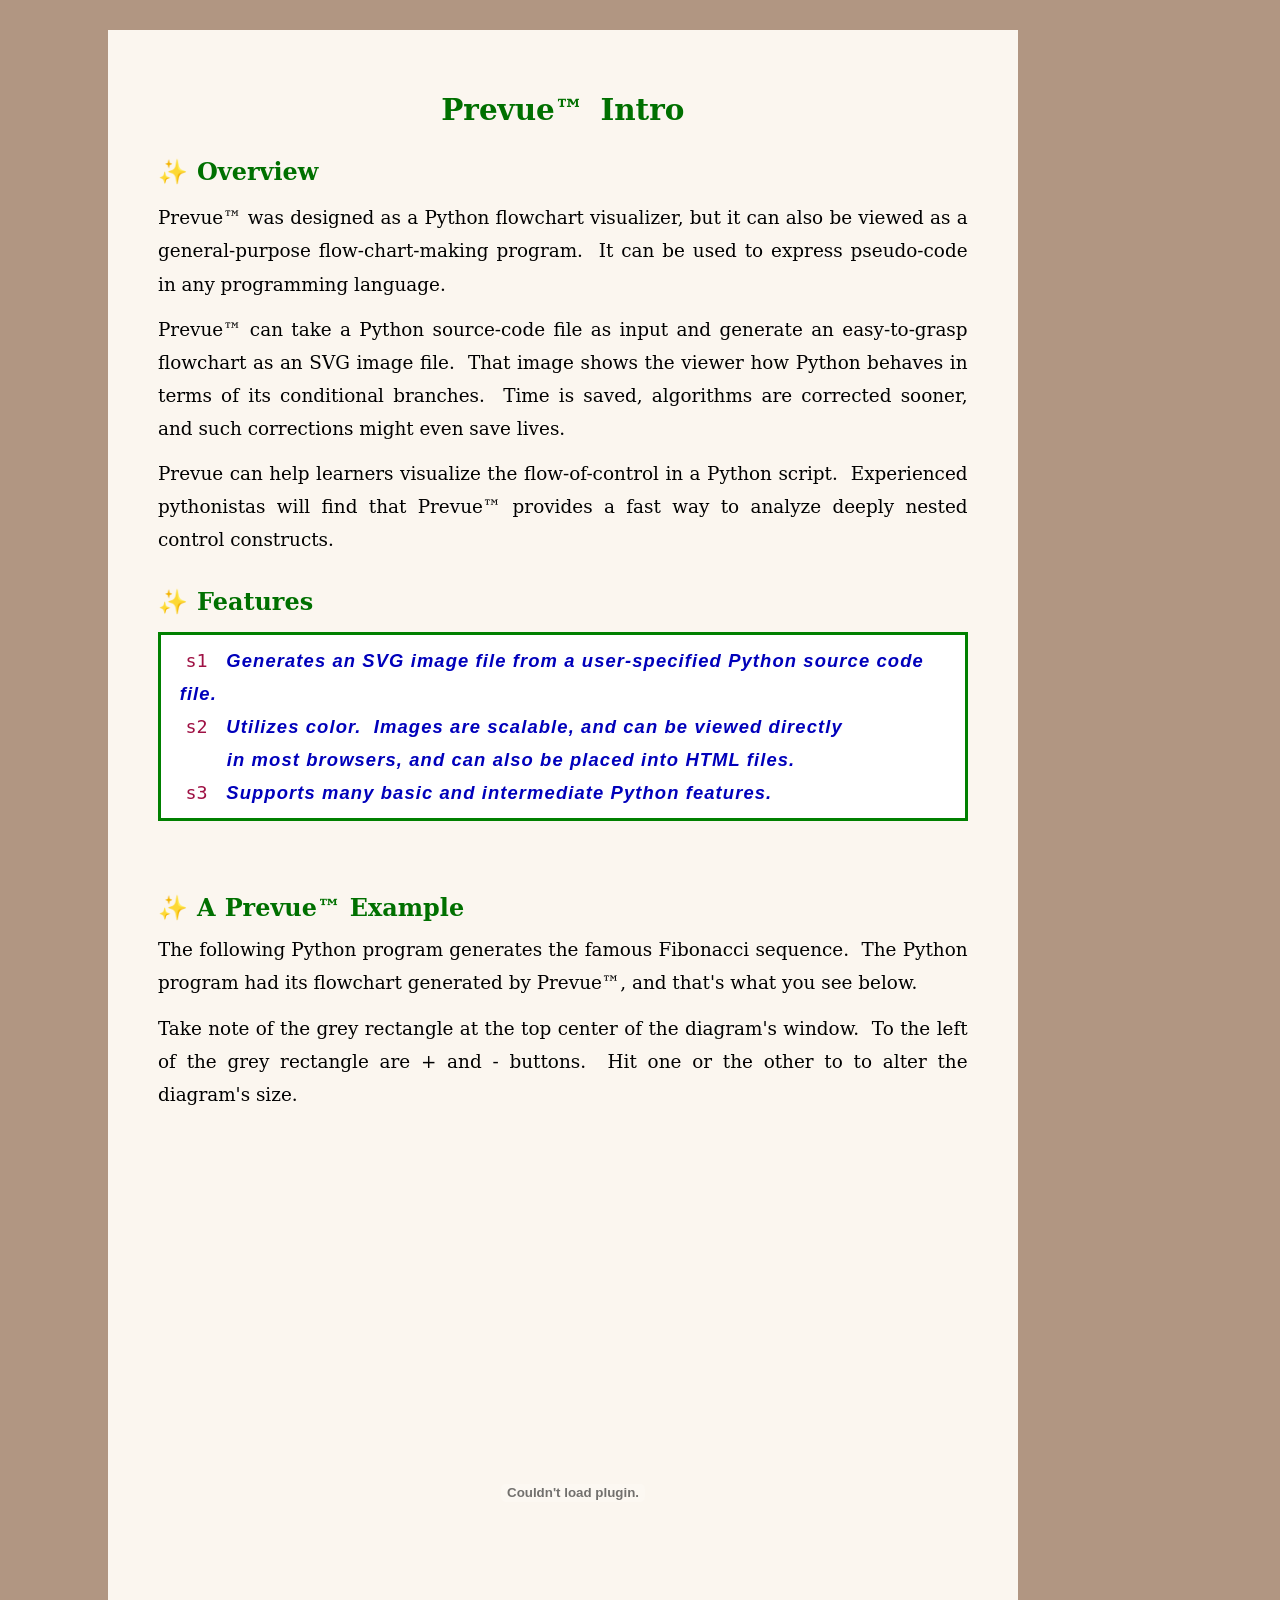
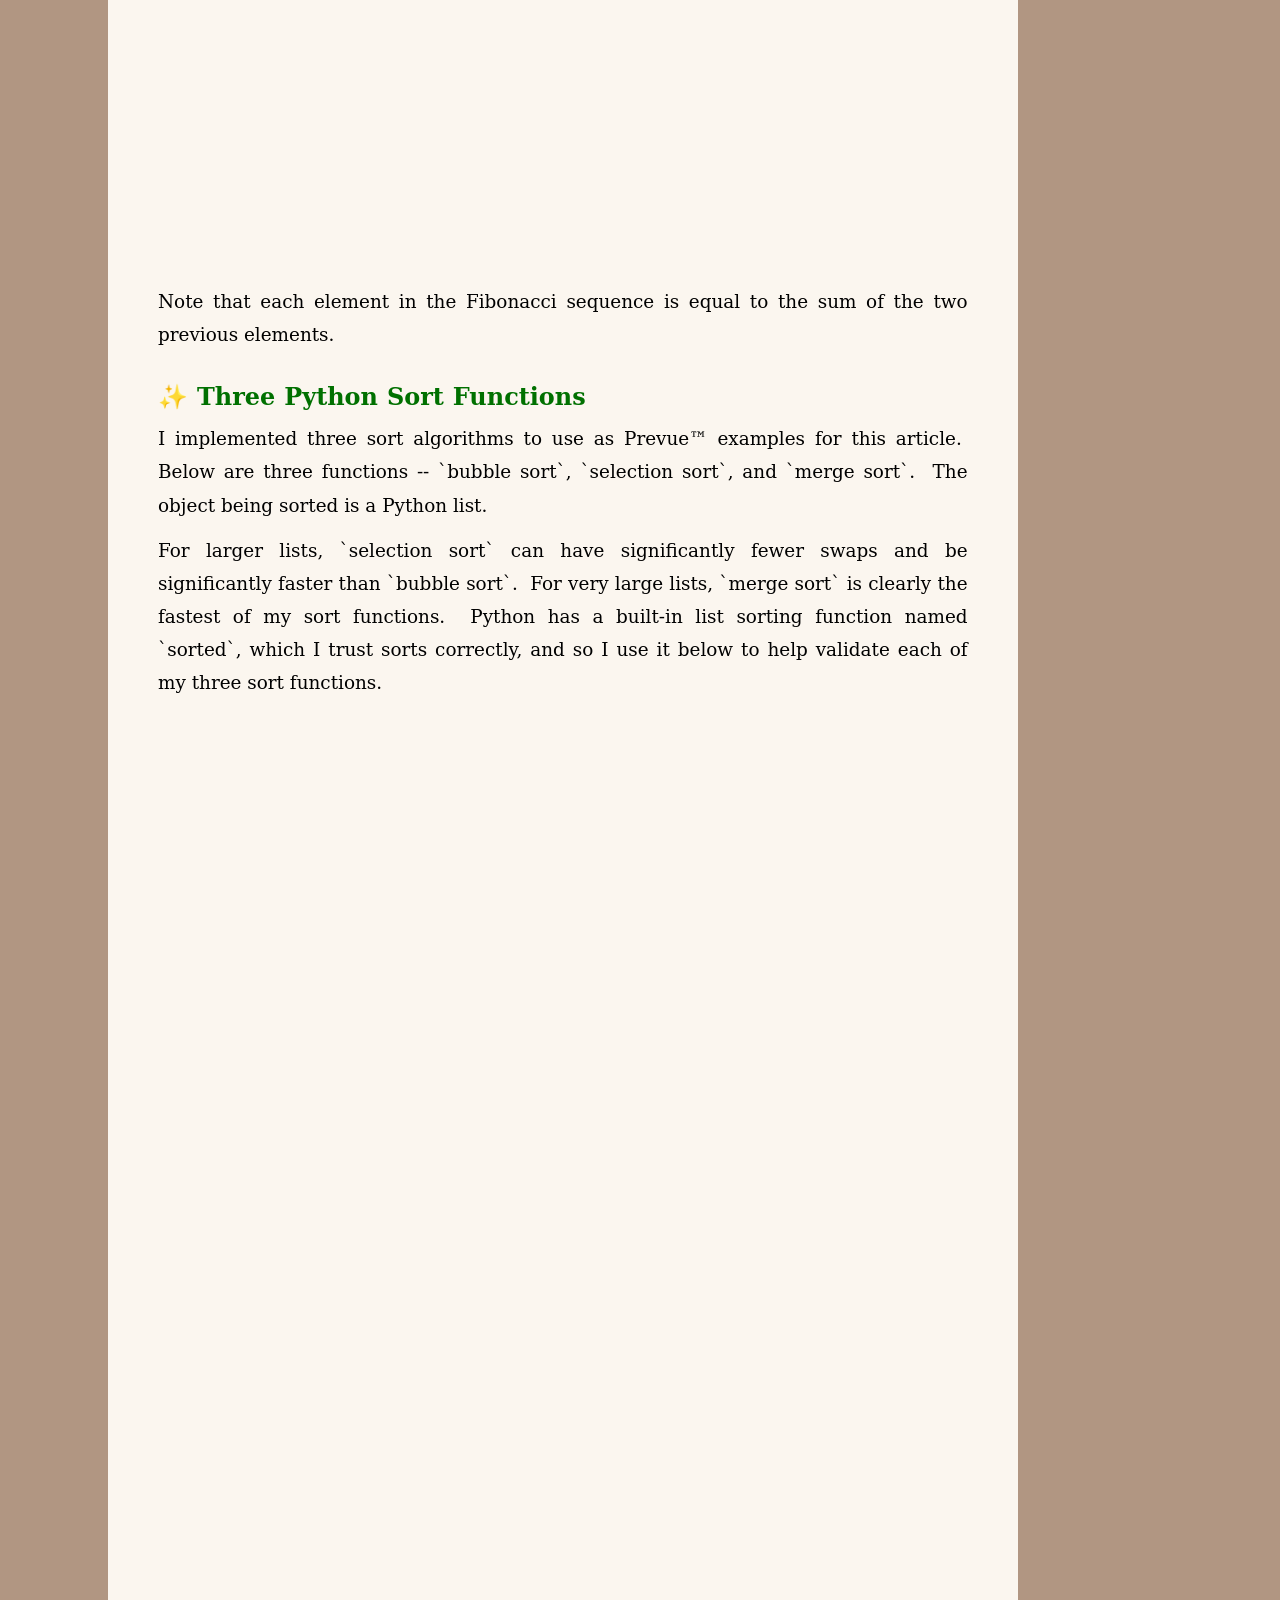
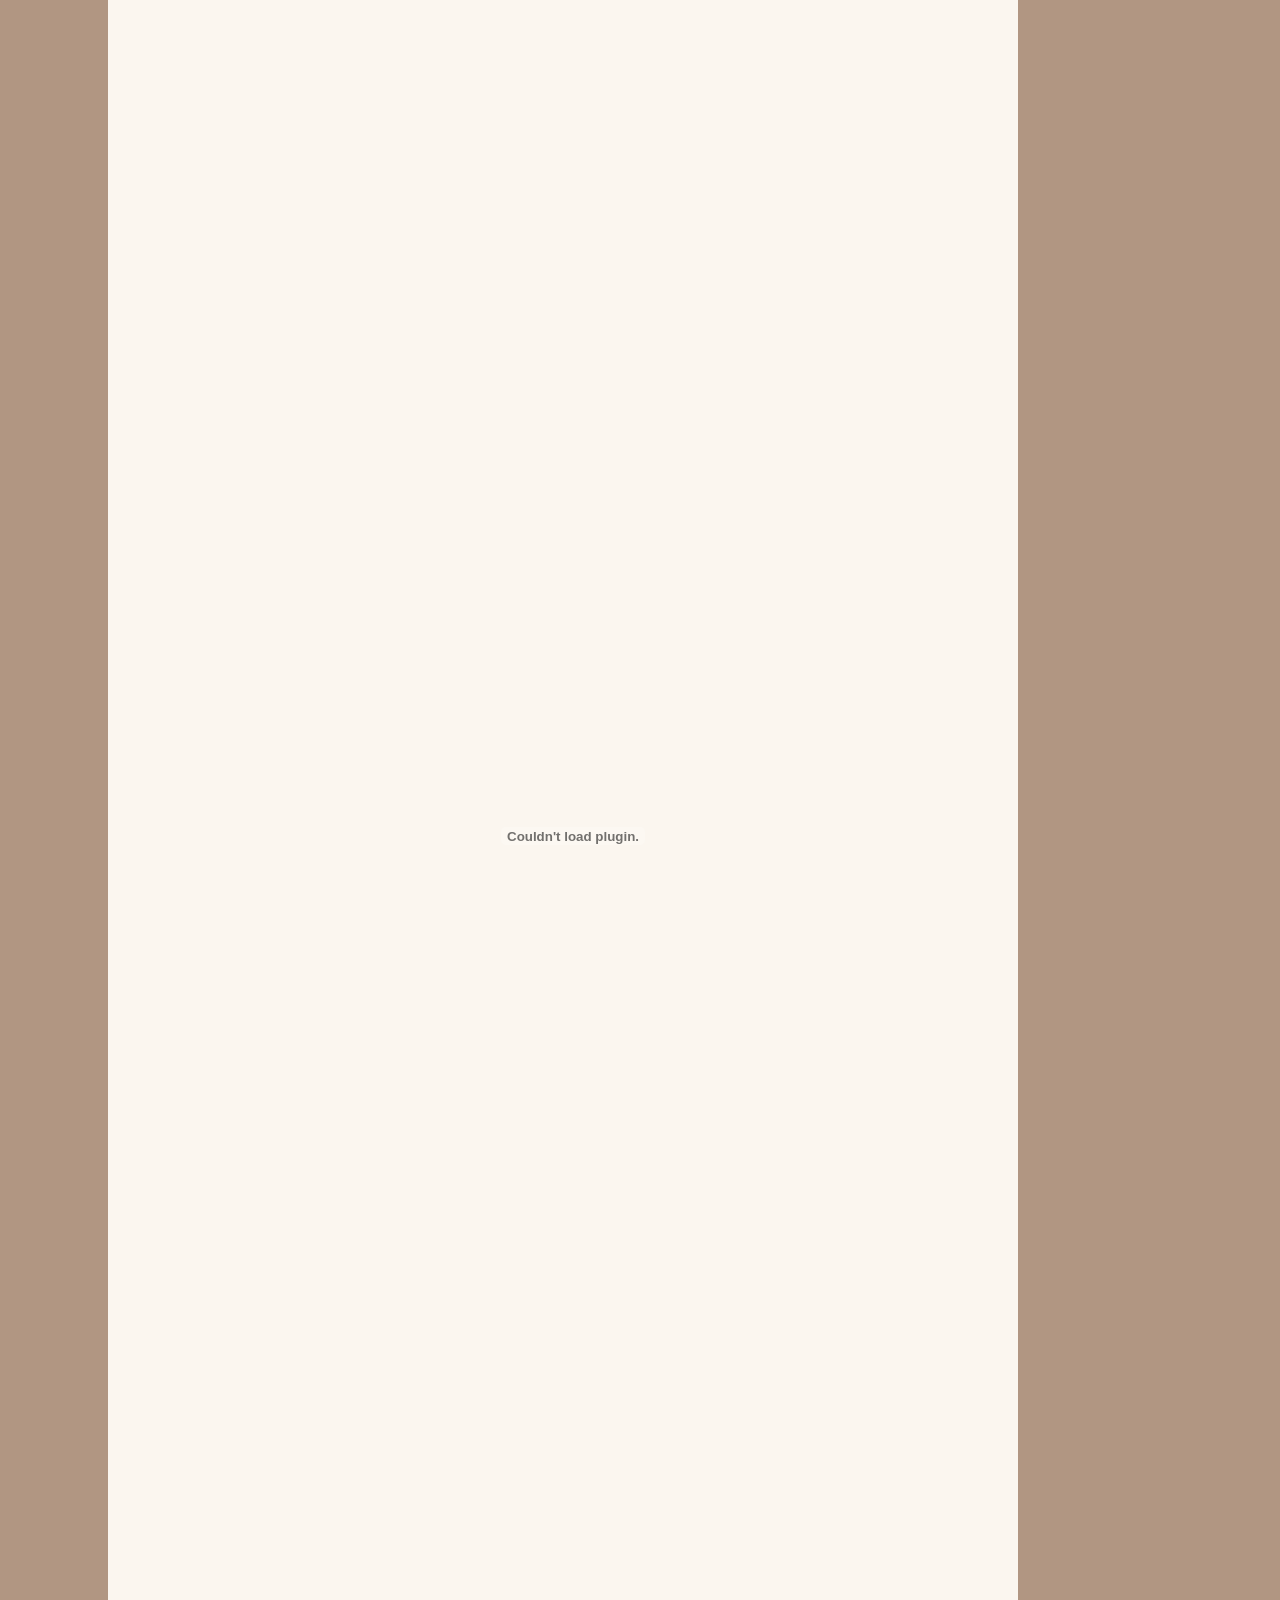
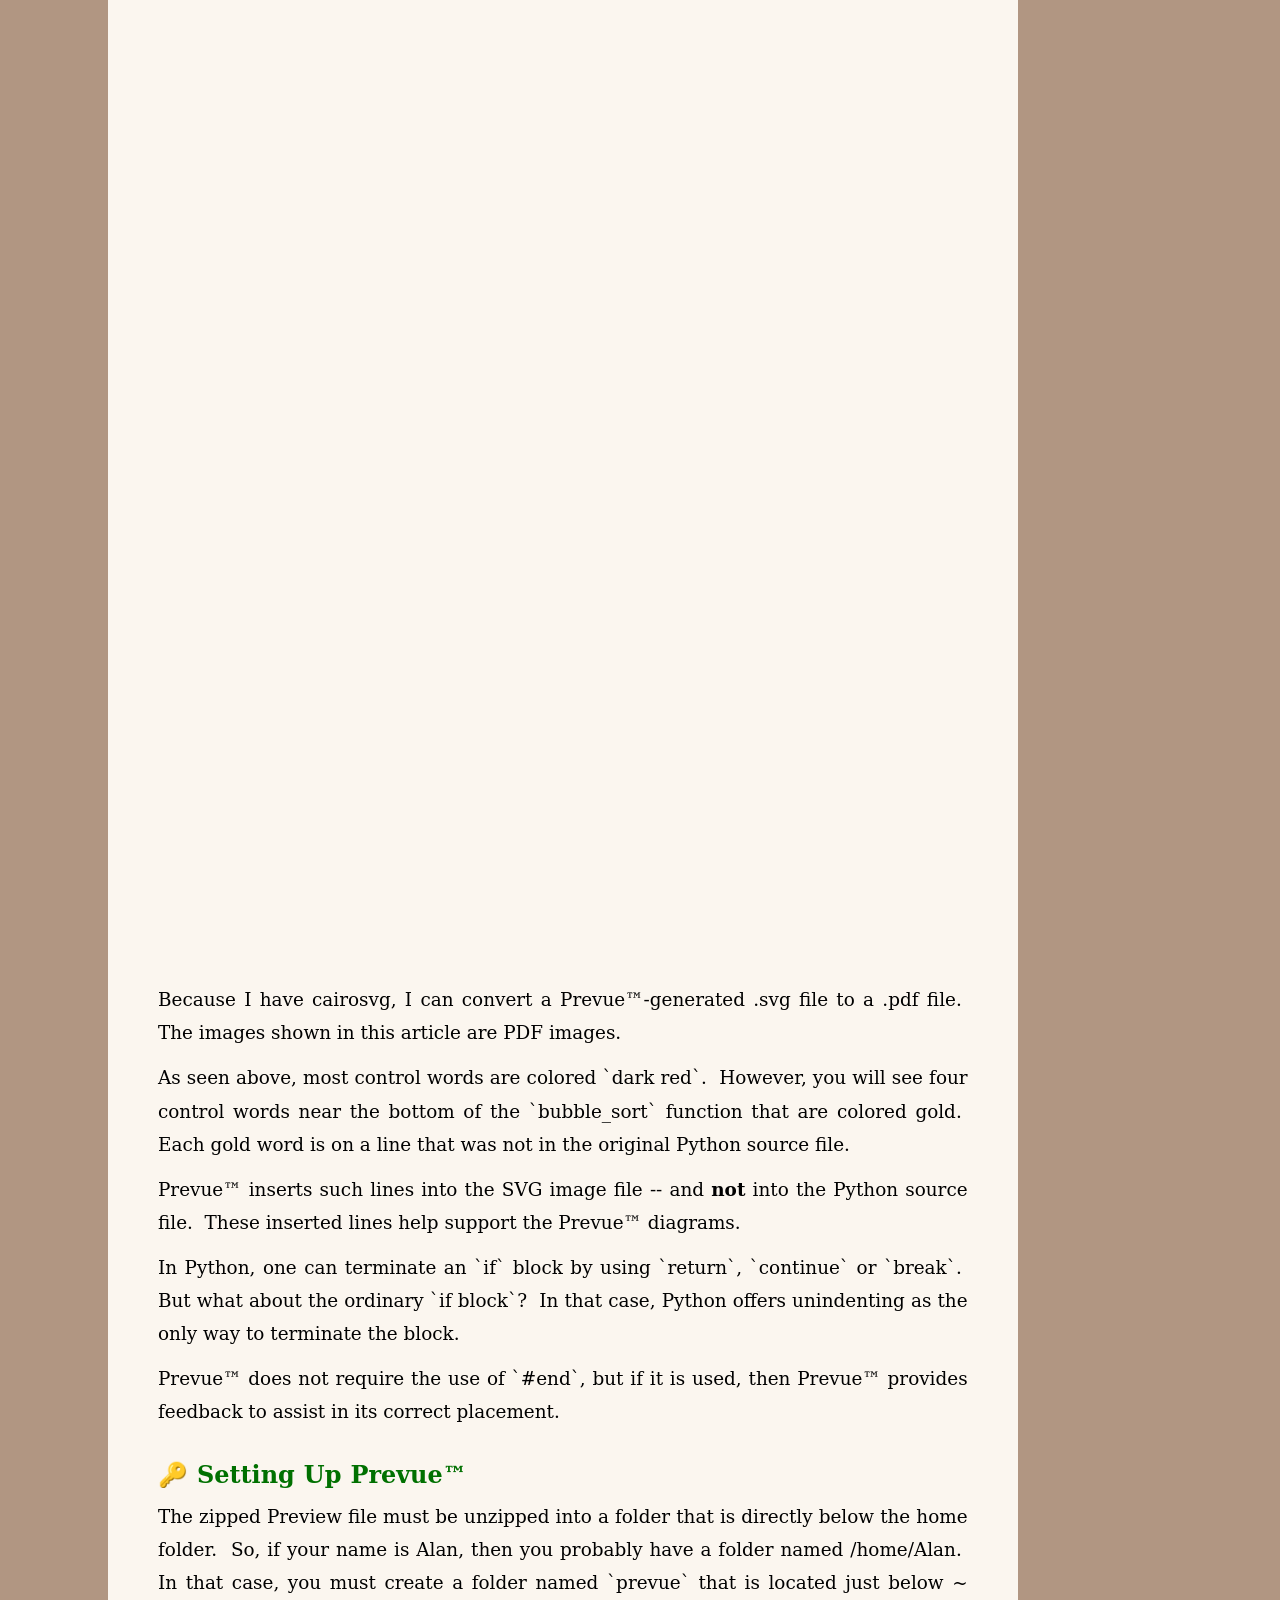
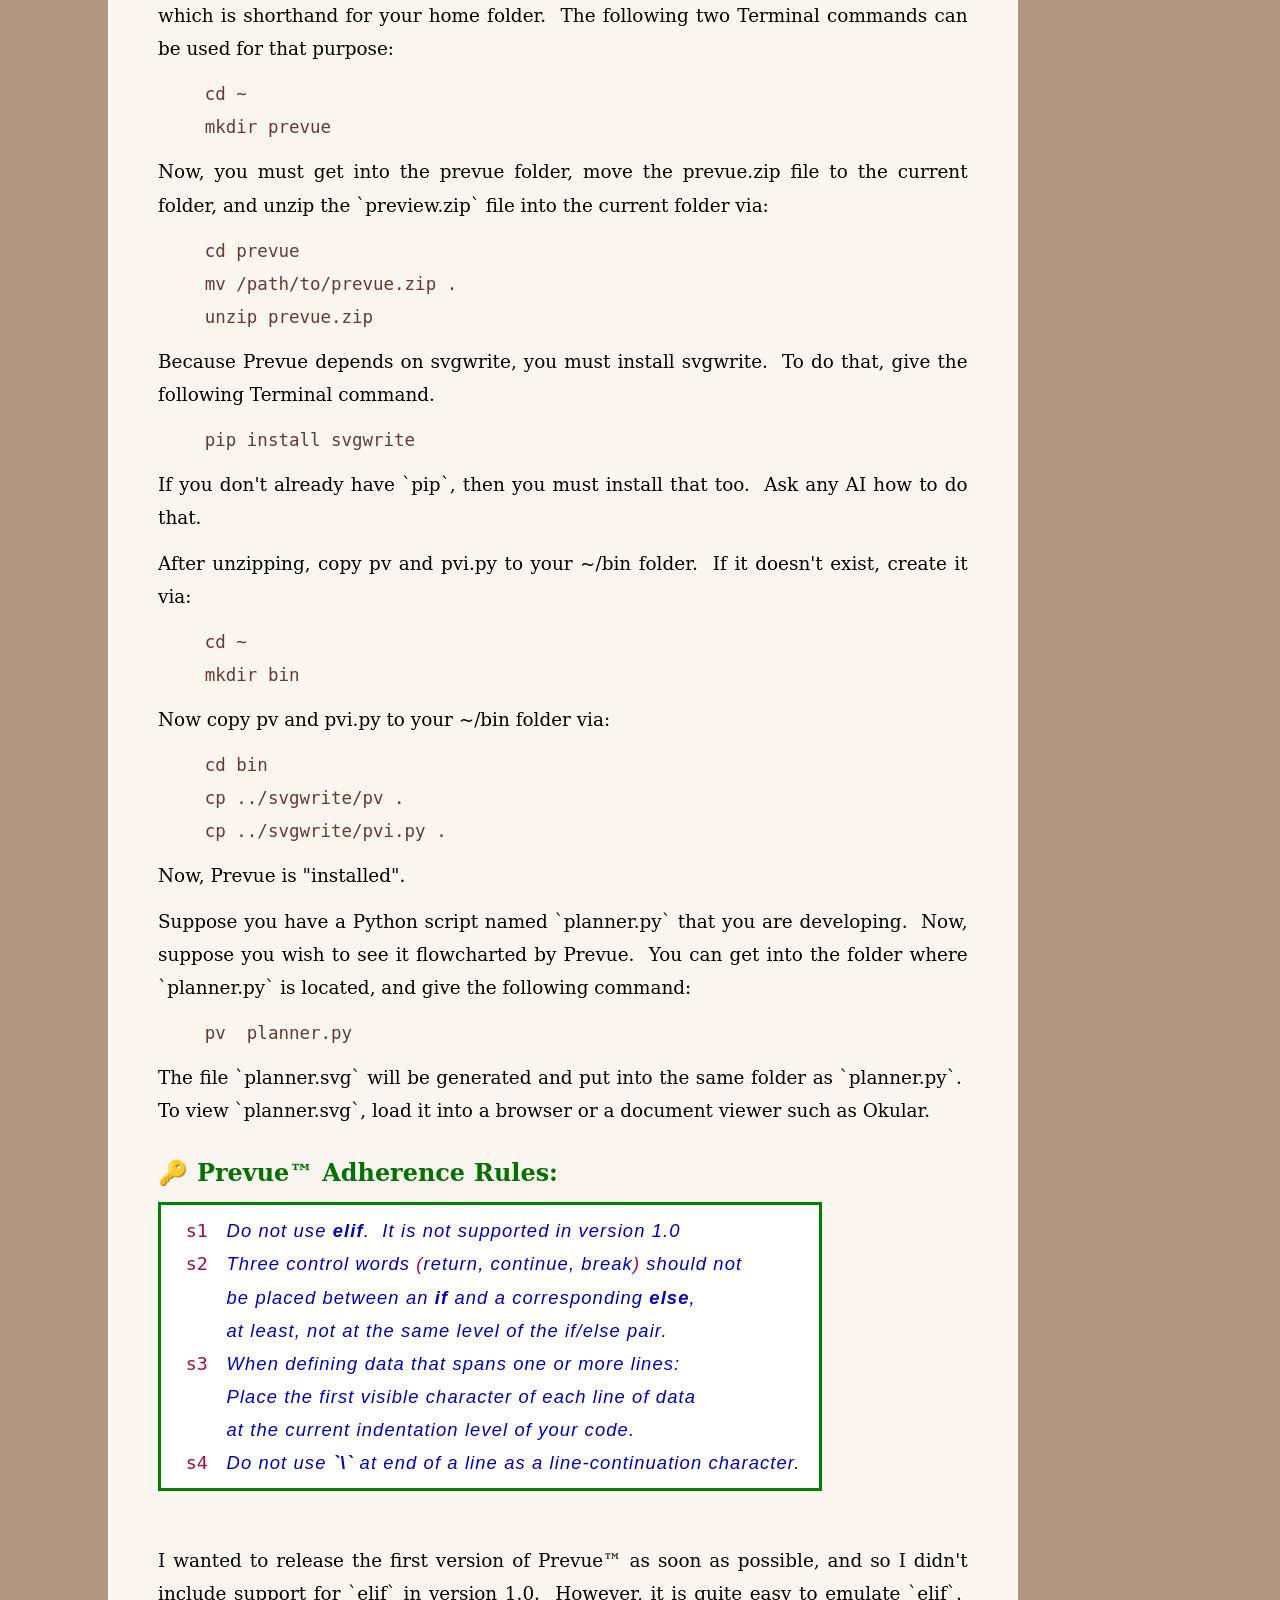
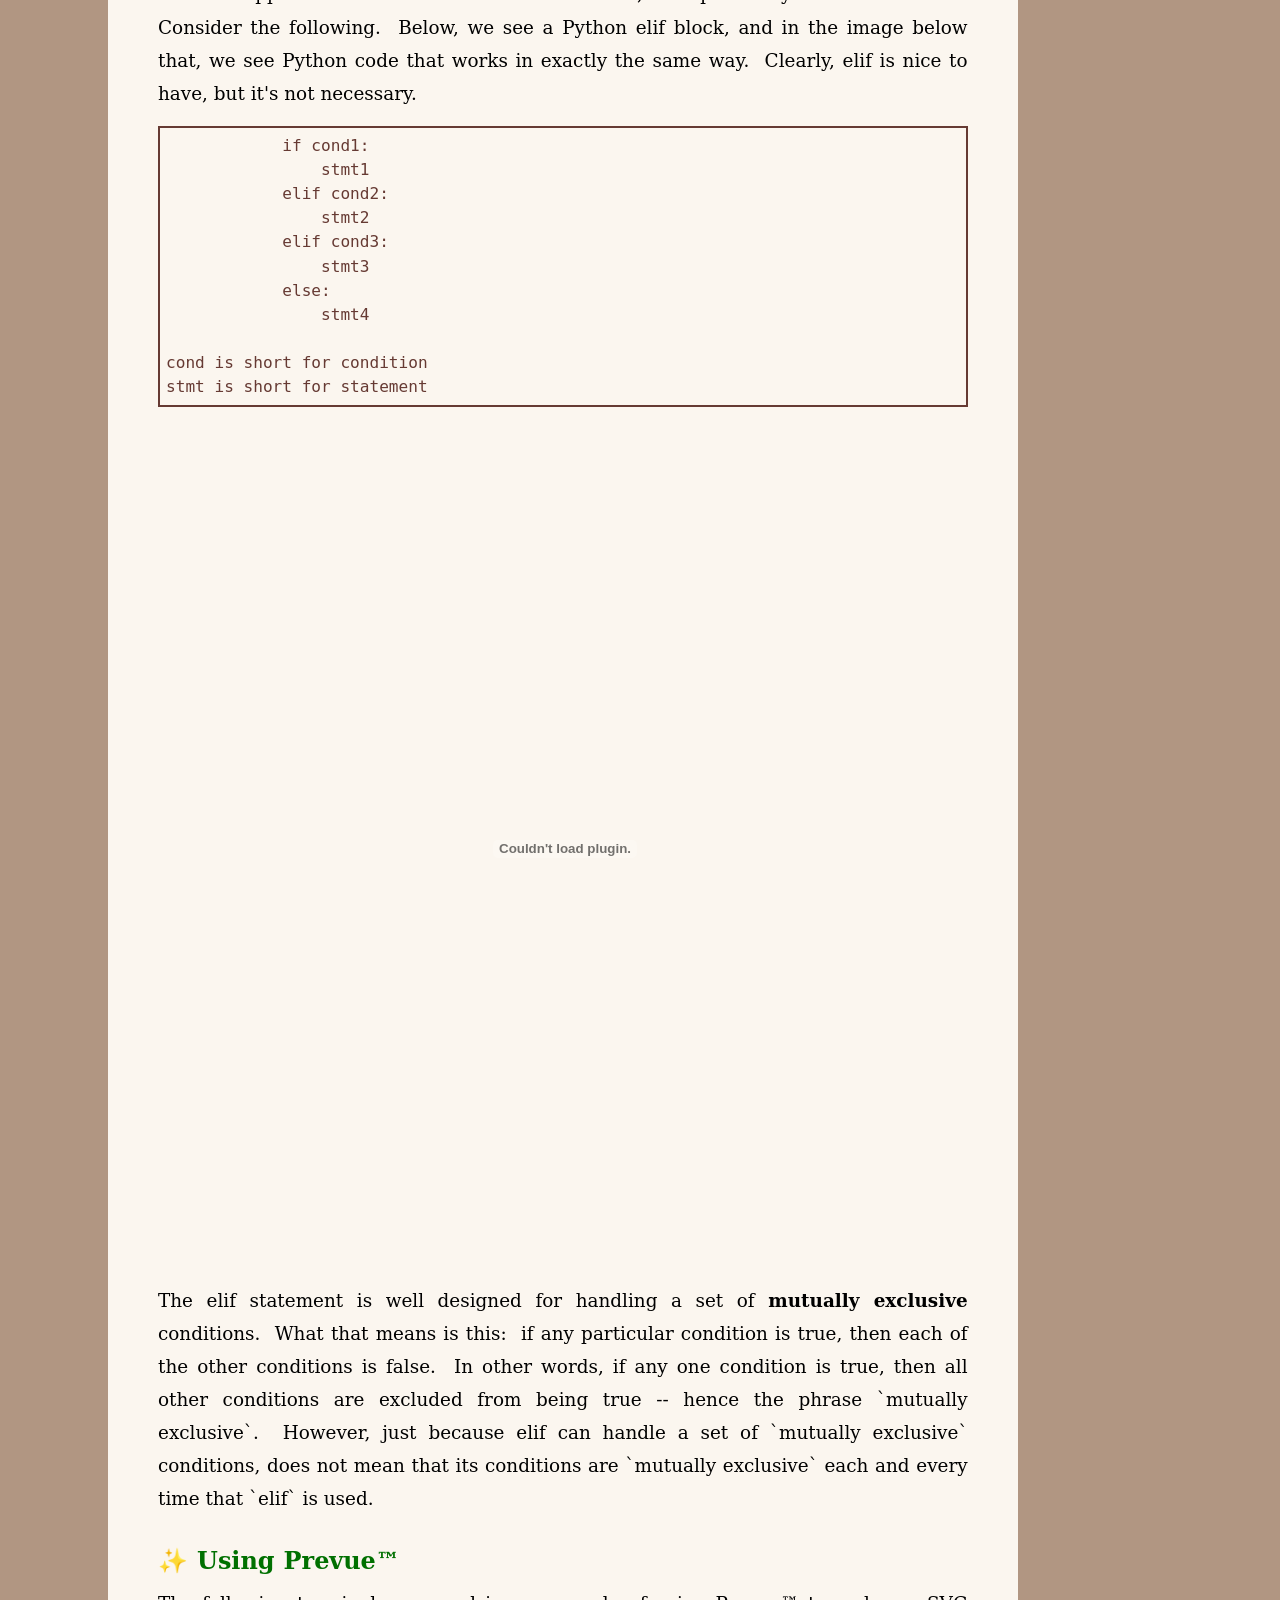
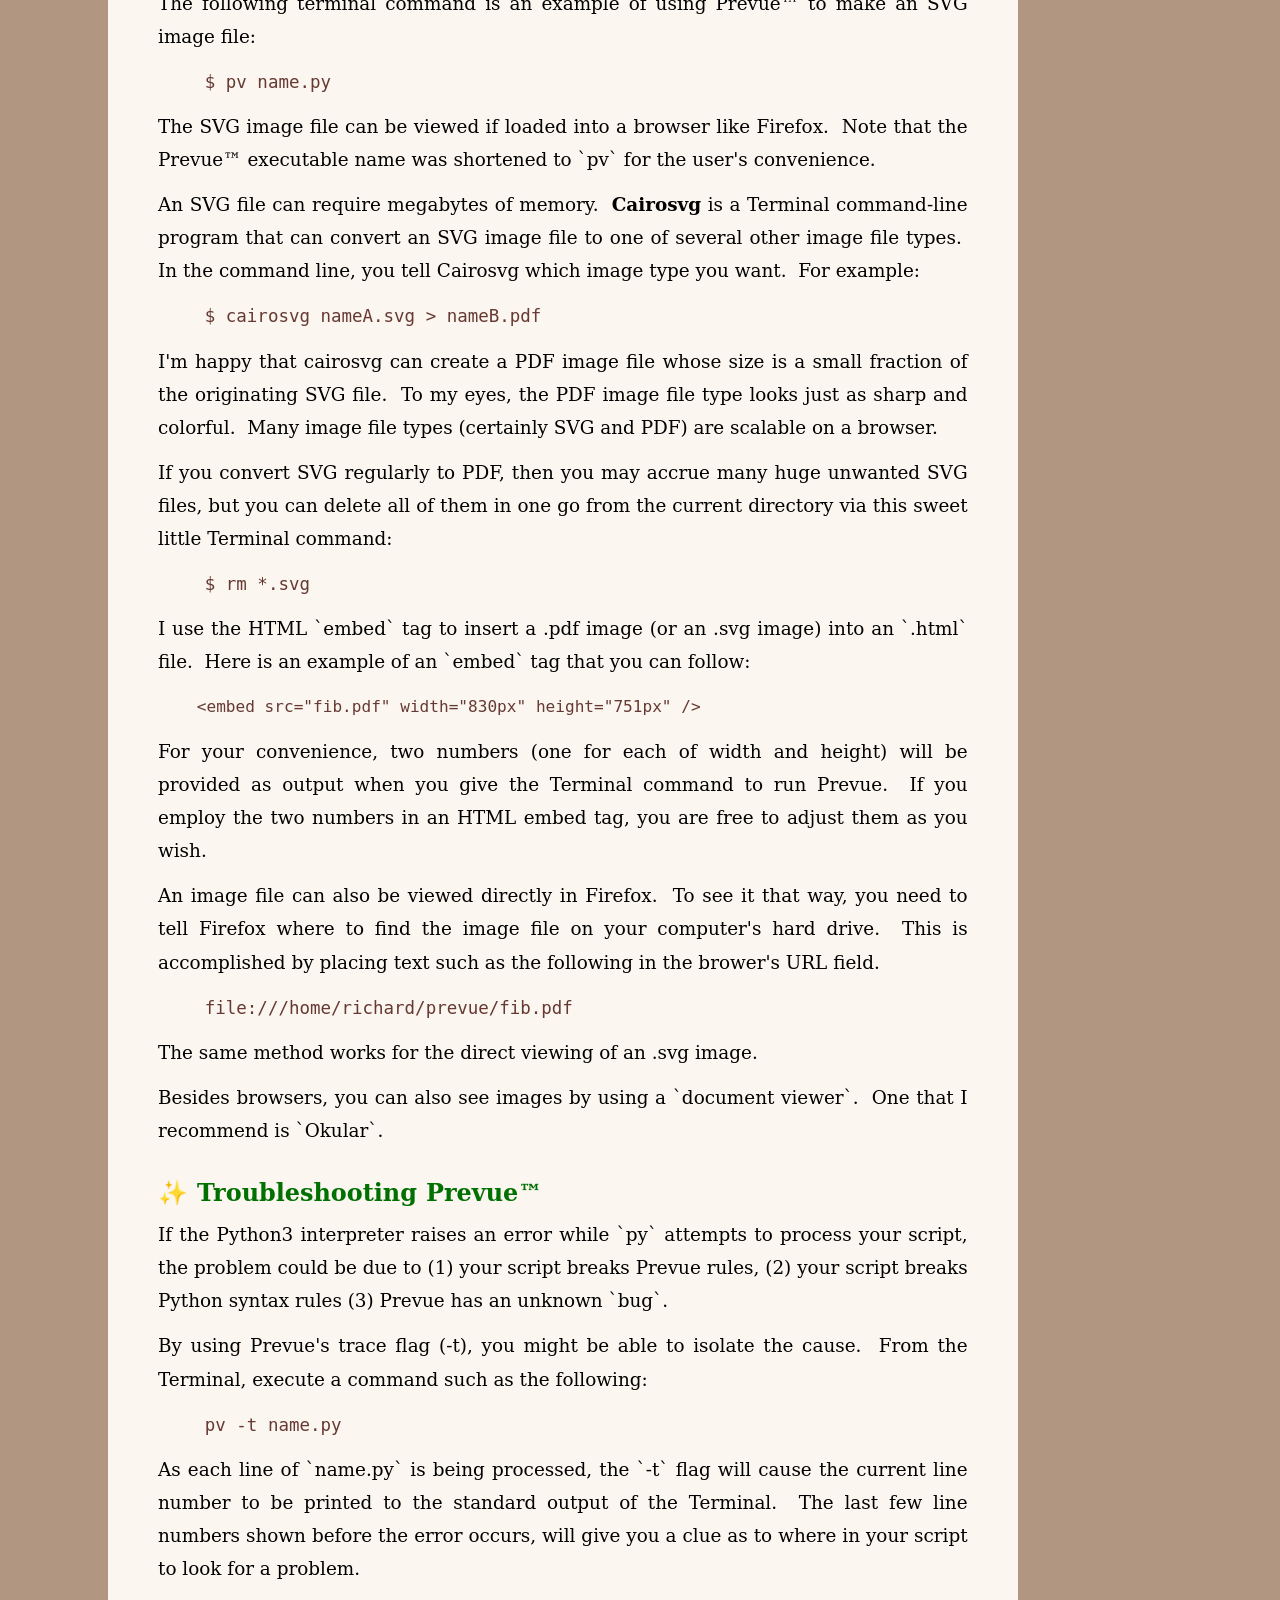
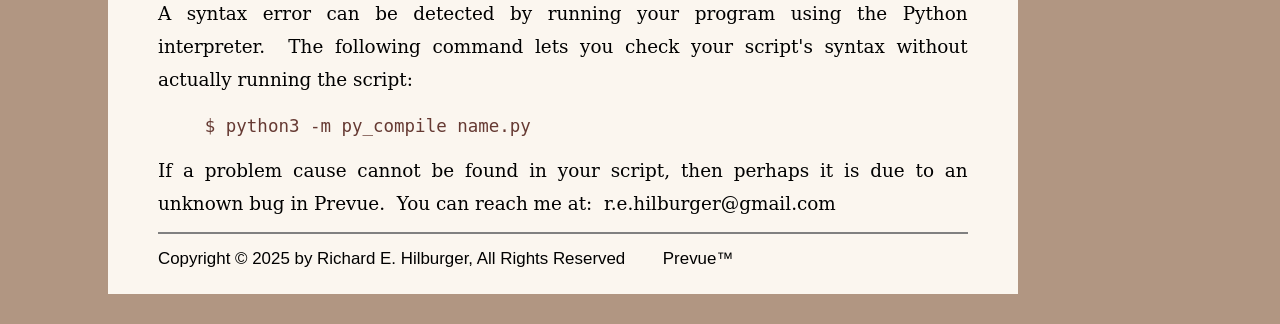
==== prevue_documentation.html @ d2a50493 "Add files via upload" ====
<?xml version="1.0" encoding="utf-8"?>
<!DOCTYPE html>
<html lang="en">
<head>
<title>Prevue&#8482; Intro</title>
<meta charset="UTF-8">
<link href="mh.css" rel="stylesheet" type="text/css"/>
</head>
<body><div>
<h2 style="text-align: center;">Prevue&#8482; Intro</h2><p>
</p><h3 style="text-align: left;">✨ Overview</h3><p></p><p>
Prevue&#8482; was designed as a Python flowchart
visualizer, but it can also be viewed as a
general-purpose flow-chart-making program.&nbsp; It can be
used to express pseudo-code in any programming language.
</p><p>
Prevue&#8482; can take a Python source-code file as input and
generate an easy-to-grasp flowchart as
an SVG image file.&nbsp; That image shows the viewer how Python behaves in terms
of its conditional branches.&nbsp; Time is saved, algorithms are corrected sooner, and
such corrections might even save lives.
</p><p>
Prevue can help learners visualize
the flow-of-control in a Python script.&nbsp; Experienced
pythonistas will find that Prevue&#8482; provides a fast way to
analyze deeply nested control constructs.
</p><p>
</p><h3 style="text-align: left;">✨ Features</h3><p><table><tr><td> </td><td>&nbsp;<i>s1</i><kbd>&nbsp; &nbsp;<b>Generates an SVG image file from a user-specified Python source code file.</b></kbd>
&nbsp;<i>s2</i><kbd>&nbsp; &nbsp;<b>Utilizes color.&nbsp; Images are scalable, and can be viewed directly</kbd>
&nbsp;<i>&nbsp; </i><kbd>&nbsp; &nbsp;in most browsers, and can also be placed into HTML files.</b></kbd>
&nbsp;<i>s3</i><kbd>&nbsp; &nbsp;<b>Supports many basic and intermediate Python features.</b></kbd>
</td><td> </td></tr></table>
</p><p>
</p><h3 style="text-align: left;">✨ A Prevue&#8482; Example</h3><p>The following Python program generates the famous
Fibonacci sequence.&nbsp; The Python program had its
flowchart generated by Prevue&#8482;, and that's what you see below.
</p><p>
Take note of the grey rectangle at the top center of the diagram's
window.&nbsp; To the left of the grey
rectangle are + and - buttons.&nbsp; Hit one or the other to
to alter the diagram's size.
</p><p>
<embed src="fib.pdf" width="830px" height="740px" />
</p><p>
Note that each element in the Fibonacci sequence
is equal to the sum of the two previous elements.
</p><p>
</p><h3 style="text-align: left;">✨ Three Python Sort Functions</h3><p>I implemented three sort algorithms to use as Prevue&#8482;
examples for this article.&nbsp; Below are three functions --
`bubble sort`, `selection sort`, and `merge sort`.&nbsp; The
object being sorted is a Python list.
</p><p>
For larger lists, `selection sort` can have significantly fewer
swaps and be significantly faster than `bubble sort`.&nbsp; For
very large lists, `merge sort` is clearly the fastest of my
sort functions.&nbsp; Python has a built-in list sorting
function named `sorted`, which I trust sorts
correctly, and so I use it below to
help validate each of my three sort functions.
</p><p>
<embed src="sort_fcns.pdf" width="830px" height="3450px" />
</p><p>
Because I have cairosvg, I can convert a Prevue&#8482;-generated .svg file
to a .pdf file.&nbsp; The images shown in this article are PDF images.
</p><p>
As seen above, most control words are colored
`dark red`.&nbsp; However, you will see four control words
near the bottom of the `bubble_sort` function that are colored
gold.&nbsp; Each gold word is on a line that was
not in the original Python source file.
</p><p>
Prevue&#8482; inserts such lines into the SVG image
file -- and <b>not</b> into the Python source
file.&nbsp; These inserted lines help support the Prevue&#8482; diagrams.
</p><p>
In Python, one can terminate an `if` block by using
`return`, `continue` or `break`.&nbsp; But what about the
ordinary `if block`?&nbsp; In that case, Python offers
unindenting as the only way to terminate the block.
</p><p>
Prevue&#8482; does not require the use of `#end`, but if it is used,
then Prevue&#8482 provides feedback to assist in its
correct placement.
</p><p>
</p><h3 style="text-align: left;">🔑 Setting Up Prevue&#8482;</h3><p>The zipped Preview file must be unzipped into a folder
that is directly below the home folder.&nbsp; So, if your
name is Alan, then you probably have a
folder named /home/Alan.&nbsp; In that case, you must create
a folder named `prevue` that is located just
below ~ which is shorthand for your home folder.&nbsp; The
following two Terminal commands can be used for that
purpose:
</p><p>
&nbsp; &nbsp; &nbsp; &nbsp; <code>cd ~</code></br>
&nbsp; &nbsp; &nbsp; &nbsp; <code> mkdir prevue</code></br>
</p><p>
Now, you must get into the prevue folder, move the prevue.zip
file to the current folder, and
unzip the `preview.zip` file into the current folder via:
</p><p>
&nbsp; &nbsp; &nbsp; &nbsp; <code> cd prevue</code></br>
&nbsp; &nbsp; &nbsp; &nbsp; <code> mv /path/to/prevue.zip .</code></br>
&nbsp; &nbsp; &nbsp; &nbsp; <code> unzip prevue.zip</code></br>
</p><p>
Because Prevue depends on svgwrite, you must install svgwrite.&nbsp; To
do that, give the following Terminal command.
</p><p>
&nbsp; &nbsp; &nbsp; &nbsp; <code> pip install svgwrite</code></br>
</p><p>
If you don't already have `pip`, then you must install that too.&nbsp; Ask
any AI how to do that.
</p><p>
After unzipping, copy pv and pvi.py to your ~/bin
folder.&nbsp; If it doesn't exist, create it via:
</p><p>
&nbsp; &nbsp; &nbsp; &nbsp; <code> cd ~</code></br>
&nbsp; &nbsp; &nbsp; &nbsp; <code> mkdir bin</code></br>
</p><p>
Now copy pv and pvi.py to your ~/bin folder via:
</p><p>
&nbsp; &nbsp; &nbsp; &nbsp; <code> cd bin</code></br>
&nbsp; &nbsp; &nbsp; &nbsp; <code> cp ../svgwrite/pv .</code></br>
&nbsp; &nbsp; &nbsp; &nbsp; <code> cp ../svgwrite/pvi.py .</code></br>
</p><p>
Now, Prevue is "installed".
</p><p>
Suppose you have a Python script named `planner.py` that
you are developing.&nbsp; Now, suppose you wish to see it flowcharted
by Prevue.&nbsp; You can get into the folder where `planner.py` is
located, and give the following command:
</p><p>
&nbsp; &nbsp; &nbsp; &nbsp; <code> pv&nbsp; planner.py</code>
</p><p>
The file `planner.svg` will be generated and put into the
same folder as `planner.py`.&nbsp; To view `planner.svg`, load
it into a browser or a document viewer such as Okular.
</p><p>
</p><h3 style="text-align: left;">🔑 Prevue&#8482; Adherence Rules:</h3><p><table><tr><td> </td><td>&nbsp;<i>s1</i><kbd>&nbsp; &nbsp;Do not use <b>elif</b>.&nbsp; It is not supported in version 1.0</kbd>
&nbsp;<i>s2</i><kbd>&nbsp; &nbsp;Three control words <span class=a>(</span>return, continue, break<span class=a>)</span> should not</kbd>
&nbsp;<i>&nbsp; </i><kbd>&nbsp; &nbsp;be placed between an <b>if</b> and a corresponding <b>else</b>,</kbd>
&nbsp;<i>&nbsp; </i><kbd>&nbsp; &nbsp;at least, not at the same level of the if/else pair.</kbd>
&nbsp;<i>s3</i><kbd>&nbsp; &nbsp;When defining data that spans one or more lines:</kbd>
&nbsp;<i>&nbsp; </i><kbd>&nbsp; &nbsp;Place the first visible character of each line of data</kbd>
&nbsp;<i>&nbsp; </i><kbd>&nbsp; &nbsp;at the current indentation level of your code.</kbd>
&nbsp;<i>s4</i><kbd>&nbsp; &nbsp;Do not use <b>`\`</b> at end of a line as a line-continuation character.</kbd>
</td><td> </td></tr></table>
</p><p>
</p><p>
</p><p>I wanted to release the first version of Prevue&#8482;
as soon as possible, and so
I didn't include support for `elif` in version 1.0.&nbsp; However,
it is quite easy
to emulate `elif`.&nbsp; Consider the following.&nbsp; Below,
we see a Python elif block, and in the image
below that, we see Python code that
works in exactly the same way.&nbsp; Clearly, elif
is nice to have, but it's not necessary.
</p><p>
</p><pre>            if cond1:
                stmt1
            elif cond2:
                stmt2
            elif cond3:
                stmt3
            else:
                stmt4

cond is short for condition
stmt is short for statement
</pre><p>
</p><p>
<embed src="work_arounds.pdf" width="814px" height="850px" />
The elif statement is well designed for handling a set of <b>mutually
exclusive</b> conditions.&nbsp; What that means is this:&nbsp; if any particular
condition is true, then each of the other
conditions is false.&nbsp; In other words, if any one condition is
true, then all other conditions are excluded from being true -- hence
the phrase `mutually exclusive`.&nbsp; However, just because elif can
handle a set of `mutually exclusive` conditions, does not mean that
its conditions are `mutually exclusive`
each and every time that `elif` is used.
</p><p>
</p><h3 style="text-align: left;">✨ Using Prevue&#8482;</h3><p>The following terminal command is an example of using Prevue&#8482;
to make an SVG image file:
</p><p>
&nbsp; &nbsp; &nbsp; &nbsp; <code>$ pv name.py</code>
</p><p>
The SVG image file can be viewed if loaded into a browser
like Firefox.&nbsp; Note that the Prevue&#8482; executable name was
shortened to `pv` for the user's convenience.
</p><p>
An SVG file can require megabytes of memory.&nbsp; <b>Cairosvg</b> is a
Terminal command-line program that can
convert an SVG image file to one of several other image
file types.&nbsp; In the command line, you tell Cairosvg which
image type you want.&nbsp; For example:
</p><p>
&nbsp; &nbsp; &nbsp; &nbsp; <code>$ cairosvg nameA.svg > nameB.pdf</code>
</p><p>
I'm happy that cairosvg can create a PDF image file
whose size is a small fraction of the originating
SVG file.&nbsp; To my eyes, the PDF image file type
looks just as sharp and colorful.&nbsp; Many
image file types (certainly SVG and PDF) are scalable on a
browser.
</p><p>
If you convert SVG regularly to PDF, then you may accrue
many huge unwanted SVG files, but
you can delete all of them in one go from
the current directory via
this sweet little Terminal command:
</p><p>
&nbsp; &nbsp; &nbsp; &nbsp; <code>$ rm *.svg</code>
</p><p>
I use the HTML `embed` tag to insert a .pdf
image (or an .svg image) into an `.html` file.&nbsp; Here is an example
of an `embed` tag that you can follow:
</p><pre class="c">    &lt;embed src=&quot;fib.pdf&quot; width=&quot;830px&quot; height=&quot;751px&quot; /&gt;
</pre><p>
For your convenience, two numbers (one for each of width and height)
will be provided as output when you
give the Terminal command to run Prevue.&nbsp; If you employ the two numbers
in an HTML embed tag, you are free to adjust
them as you wish.
</p><p>
An image file can also be viewed directly in Firefox.&nbsp; To see
it that way, you need to tell
Firefox where to find the image file on your
computer's hard drive.&nbsp; This is accomplished by
placing text such as the following in the brower's URL field.
</p><p>
&nbsp; &nbsp; &nbsp; &nbsp; <code>file:///home/richard/prevue/fib.pdf</code>
</p><p>
The same method works for the direct viewing of an .svg image.
</p><p>
Besides browsers, you can also see images by using a
`document viewer`.&nbsp; One that I recommend is `Okular`.
</p><p>
</p><h3 style="text-align: left;">✨ Troubleshooting Prevue&#8482;</h3><p>If the Python3 interpreter raises an error while `py`
attempts to process your script, the problem could
be due to (1) your script breaks Prevue
rules, (2) your script breaks Python syntax rules (3)
Prevue has an unknown `bug`.
</p><p>
By using Prevue's trace flag (-t), you might be able to
isolate the cause.&nbsp; From the Terminal, execute a command
such as the following:
</p><p>
&nbsp; &nbsp; &nbsp; &nbsp; <code>pv -t name.py</code>
</p><p>
As each line of `name.py` is being processed, the `-t`
flag will cause the current line number to be printed
to the standard output of the Terminal.&nbsp; The last few line
numbers shown before the error occurs, will give you a
clue as to where in your script to look for a problem.
</p><p>
A syntax error can be detected by running your program
using the Python interpreter.&nbsp; The following command
lets you check your script's syntax without actually
running the script:
</p><p>
&nbsp; &nbsp; &nbsp; &nbsp; <code>$ python3 -m py_compile name.py</code>
</p><p>
If a problem cause cannot be found in your
script, then perhaps it is due to an unknown
bug in Prevue.&nbsp; You can reach me at:&nbsp; r.e.hilburger@gmail.com
<hr><p class="tiny">
Copyright &#169; 2025 by Richard E. Hilburger, All Rights Reserved &nbsp; &nbsp; &nbsp; &nbsp;Prevue&#8482;
</div></body></html>
---- mh.css ----
/* This file is an "external style sheet".
 * This file contains CSS code for the MH (Math Helper) project.
 *
 * Note:
 * `percent` text scales best according to this web site:
 * http://kyleschaeffer.com/user-experience/css-font-size-em-vs-px-vs-pt-vs/
 */

/* styles.css
 *
 *iframe.pdf-view {
 *  width: 770px;
 *  height: 90vh;
 *  border: none;
 */

body {
    background-color: rgb(177,150,130);   /* darker */
    font-size: 100%;
    }

div {
    /* Margins define the distance between box's 'border' and the edge of monitor,
     * and margins (I think) just inherit color of page
     * The right margin doesn't seem to do anything.
     */
    margin: 30px 0px 30px 100px;   /*    top, right, bottom, left  (the dark outside) */

    border-style: solid;
    border-color: rgb(251,246,239);  /* either:  transparent;  rgb(243,232,220); */
    border-width: 50px;
    border-top-width: 25px;
    border-bottom-width: 7px;

    /* No padding (around text area) is defined; so it is zero by default. */

    font-family: "Inter", "DM Sans", "Open Sans", "dejavu serif", serif;
    font-size: 1.15em;    /* was 1.05  was 16px for "dejavu serif" */
    letter-spacing: 0px;
    word-spacing: 0px;
    line-height: 180%;
    max-width: 44em;  /* was 36em or 580px */
    min-width: 44em;  /* was 36em or 580px */
    white-space: pre-wrap;              /* old */
/*  white-space: normal;  */               /* new */
/*  text-align: justify;  */               /* new */
    background-color: rgb(251,246,239);     /* rgb(255,255,255); */
    }

/* for footer notes:
 */
p.tiny{           /* Arial,Helvetica,sans-serif; "dejavu serif", serif */
        font-family: DM Sans, Open Sans, Arial,Helvetica,sans-serif;
        font-size: .92em;
        /*
        border-color: rgb(177,150,130);  /* either:  transparent;  rgb(177,150,130);
         */
       }

h1 {    /* title */
    margin-top: 5px;
    margin-bottom: 8px;
    word-spacing: .2em;
    letter-spacing: 0px;
    font-size: 190%;
    color: #007000;
    }

h2 {    /* title */
    margin-top: 5px;
    margin-bottom: 10px;
    word-spacing: .2em;
    letter-spacing: 0px;
    font-size: 160%;
    color: #007000;
    }

h3 {    /* section */
    margin-top: 30px;
    margin-bottom: 0;
    word-spacing: .03em;
    letter-spacing: 0px;
    font-size: 130%;
    color: #007000;
    }

/* causes text to be black and italic:
 */
var {}


/* .bb, begin box, for a  White Box :
 */
table {
    margin-top: 8px;
    margin-bottom: 8px;
    margin-left: 0px;
    border: 3px solid green;
    padding: 6px;
    background-color: white;  /* was #fcfafb */
    }

/* for lines of a proof, which are at the  s  level:
 */
p {
    margin: 8px 0px 12px 0px;
    white-space: normal;
    text-align: justify;
    }

/* for lines of a proof, which are at the  a  level:
 */
p.a {
    margin-left: 4em;      /* was 70px */
    }

/* for lines of a proof, which are at the  d  level:
 */
p.d {
    margin-left: 8em;     /* was 140px */
    }

/* for stmt identifiers (red):
 */
i {
    font-family: "DM Sans", "Open Sans", "dejavu sans mono", "courier new", monospace;
    font-style: normal;
    font-size: 1em;    /* 1em = 16px */
    color: #9f1144;
    white-space: pre-wrap;
    }

/* for MaxiMath (blue):
 */
kbd {
    /* font-family: sans-serif;, "dejavu sans", 0.96em */
    font-family: "ubuntu", arial, helvetica, georgia;
    font-style: italic;
    font-size: 1.0em;
    letter-spacing: .06em;
    color: #0000bb;
    white-space: pre-wrap;
    }

span.a {
    color: #aa0055;
    }

span.b {
    font-size: 1.15em;
    color: #229977;
    }

span.c {
    font-size: 1.3em;
    color: #886633;
    }

span.d {
    font-size: 1.45em;
    color: #bb66cc;
    }

span.e {
    font-size: 1.6em;
    color: #88aacc;
    }

/* makes regular text light green and slanted
 */
dfn {
    color: #3a6633;
    }

/*  for  in-only-one-line  code (brown):
 */
code  {
    color: #663a33;
    font-family: "dejavu sans mono", "courier new", monospace;
    font-size: .95em;    /* slightly larger than other brownies (see below) */
    line-height: 100%;
    word-spacing: 0em;
    letter-spacing: 0px;
    }
/*
    font-family: "dejavu sans mono", "courier new", monospace;
    font-size: .875em;
    line-height: 150%;
    word-spacing: 0em;
    letter-spacing: 0px;

    border-style: solid;
    border-width: 0px;
    padding: 0em;
*/

/*  .bcf, begin code framed, (brown):
 */
pre {
    overflow: auto;
    color: #663a33;
    font-family: "dejavu sans mono", "courier new", monospace;
    font-size: .875em;    /* 14px */
    line-height: 150%;
    word-spacing: 0em;
    letter-spacing: 0px;

    border-style: solid;
    border-width: 2px;
    padding: 6px;      /* .375em */
    }

/*  .bc, begin code, (brown):
 */
pre.c {
    overflow: auto;
    border-style: none;
    padding: 0;
    }

hr  {
    width: 100%;
    height: 2px;
    margin-left: auto;
    margin-right: auto;
    background-color: grey;
    border: none;
    margin: 5px auto;
    }

/*
    margin-top: 5px;
    margin-bottom: 5px;

hr  {
    border: 2px solid grey;
    }
*/

/* causes indentation:
 */
figure{
    display: inline-block;
}
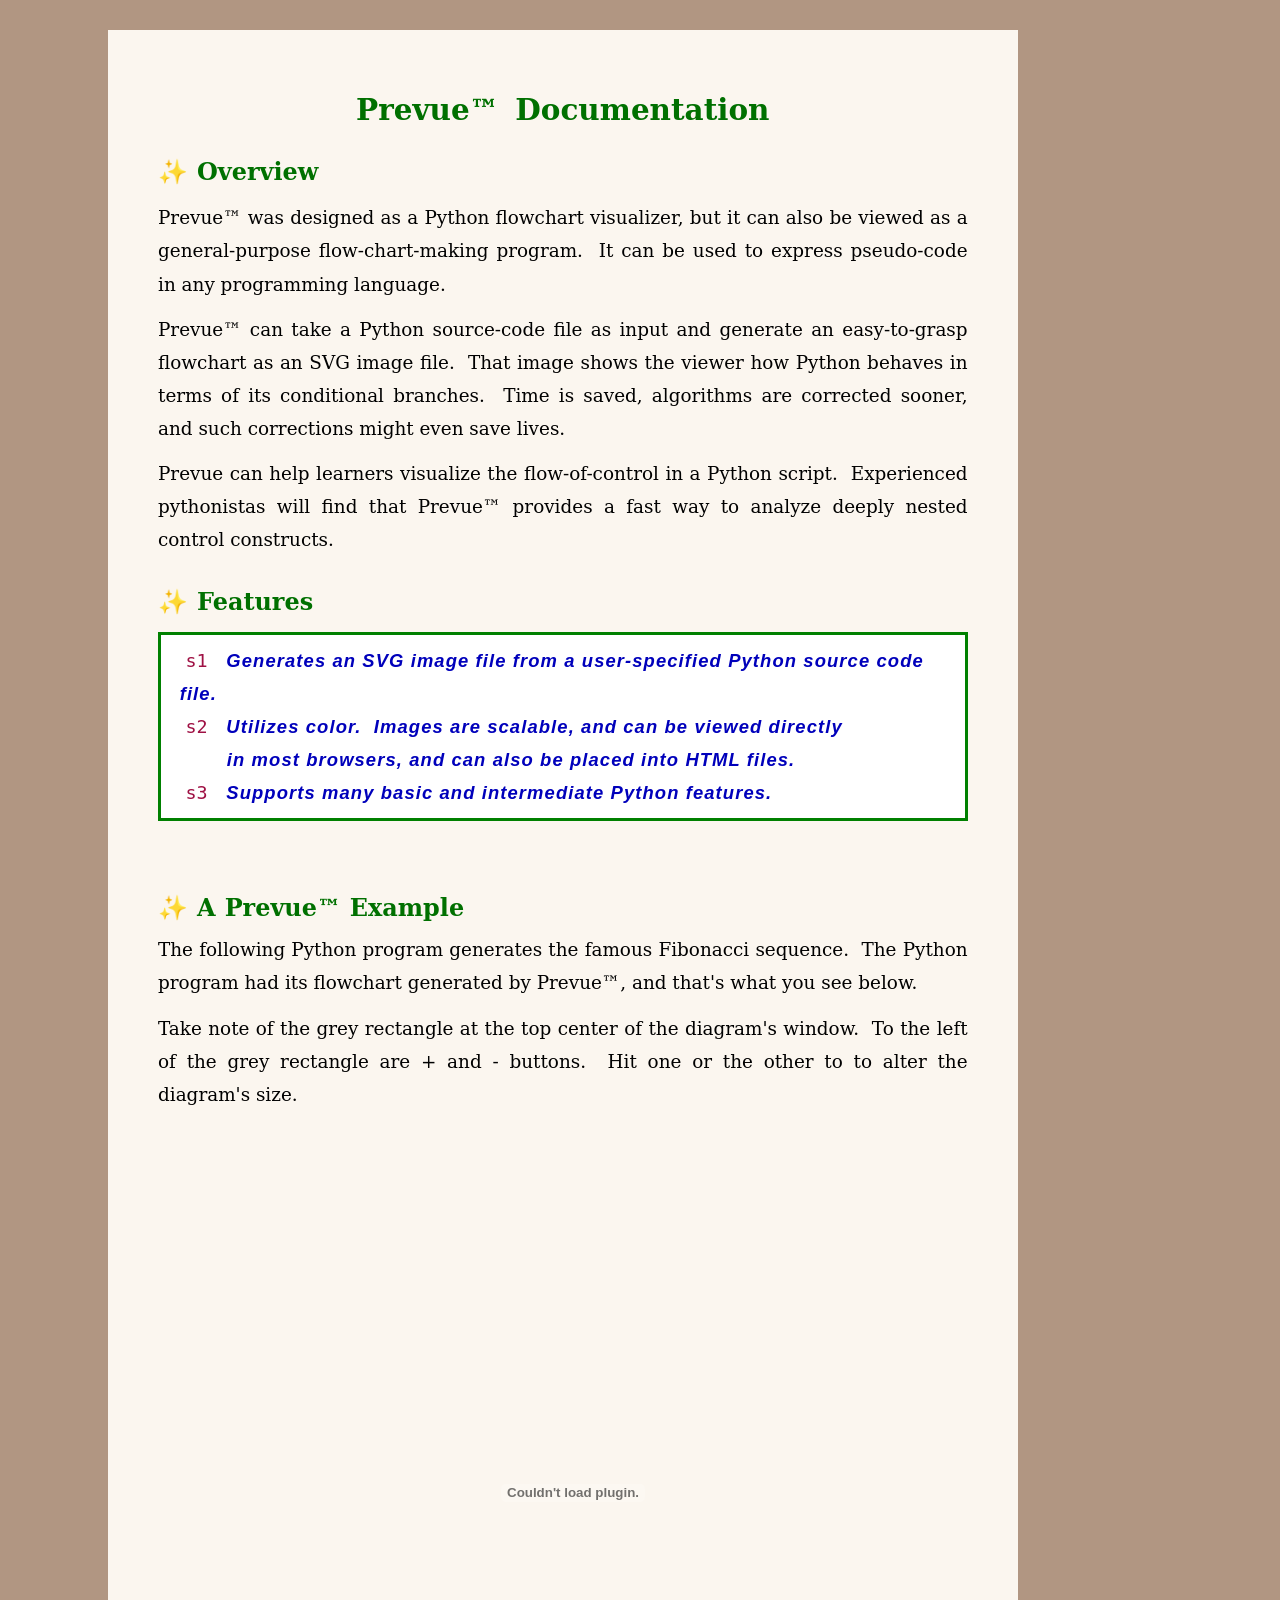
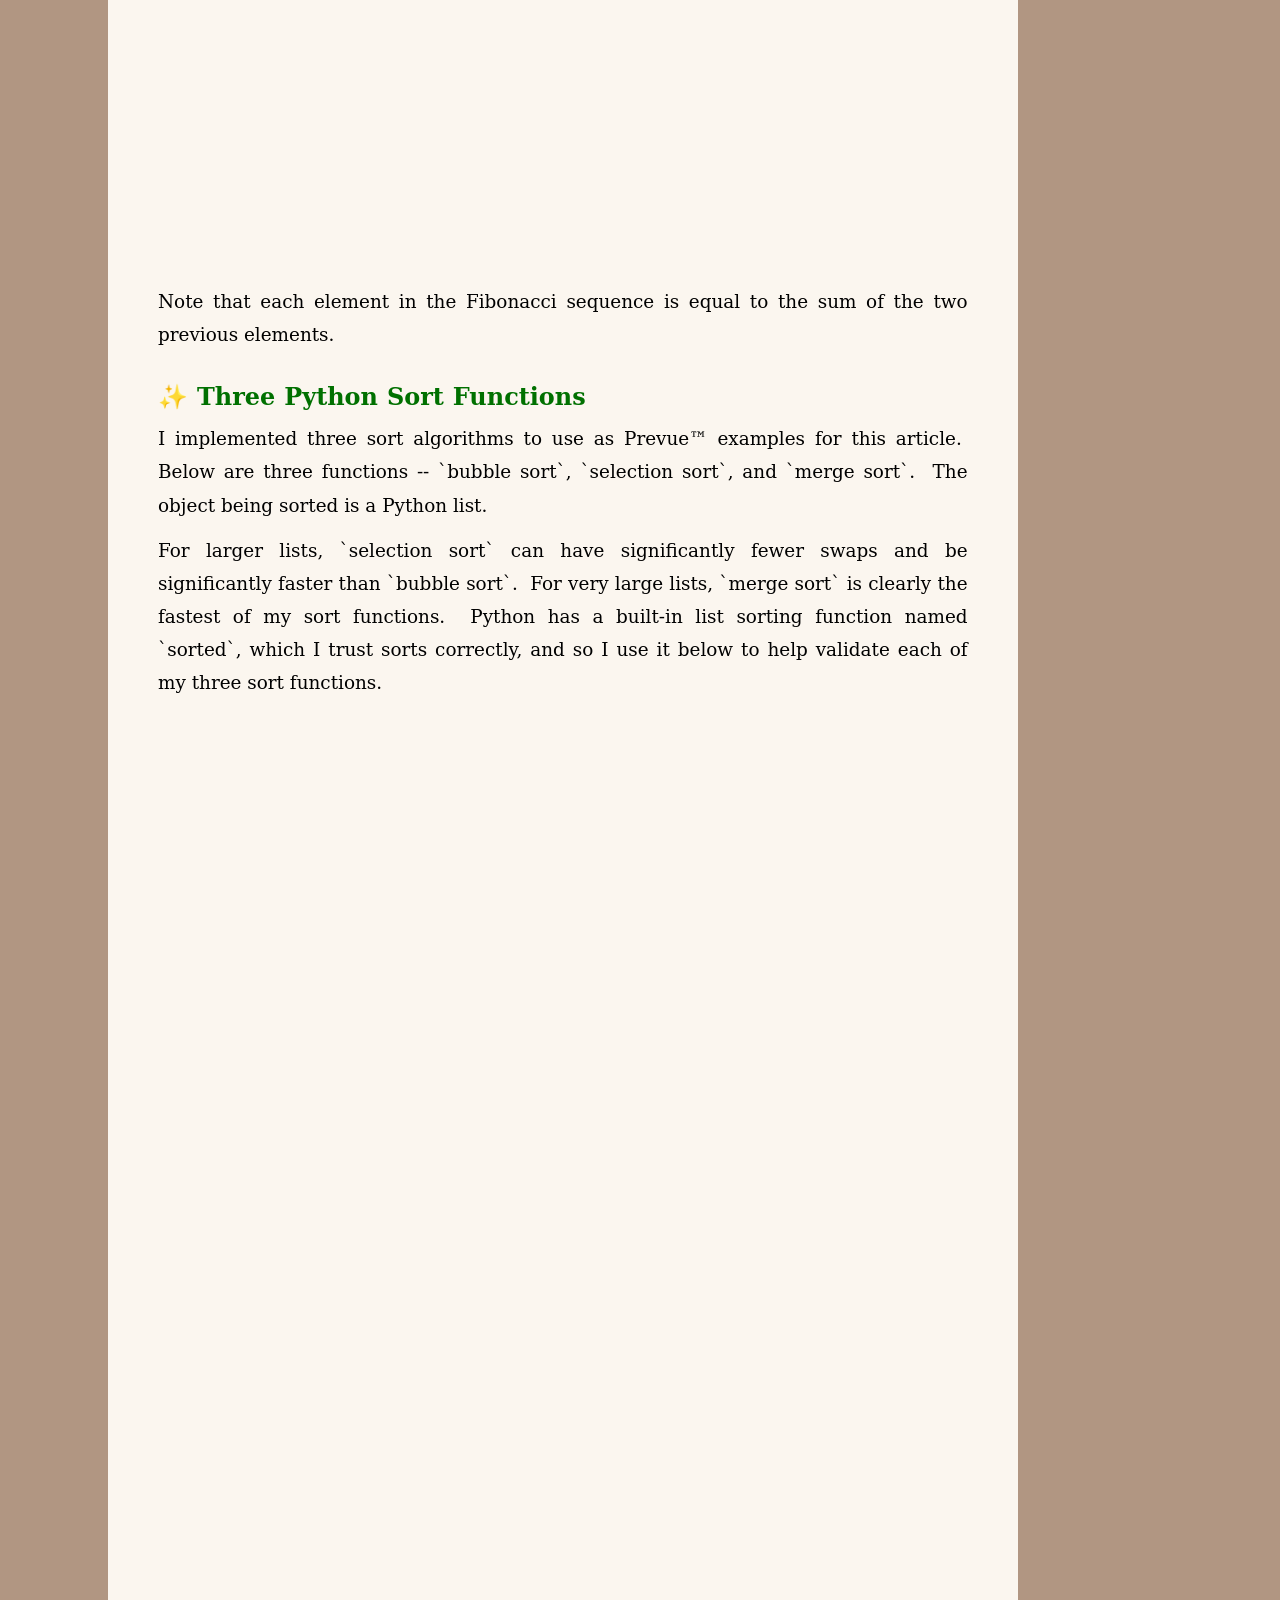
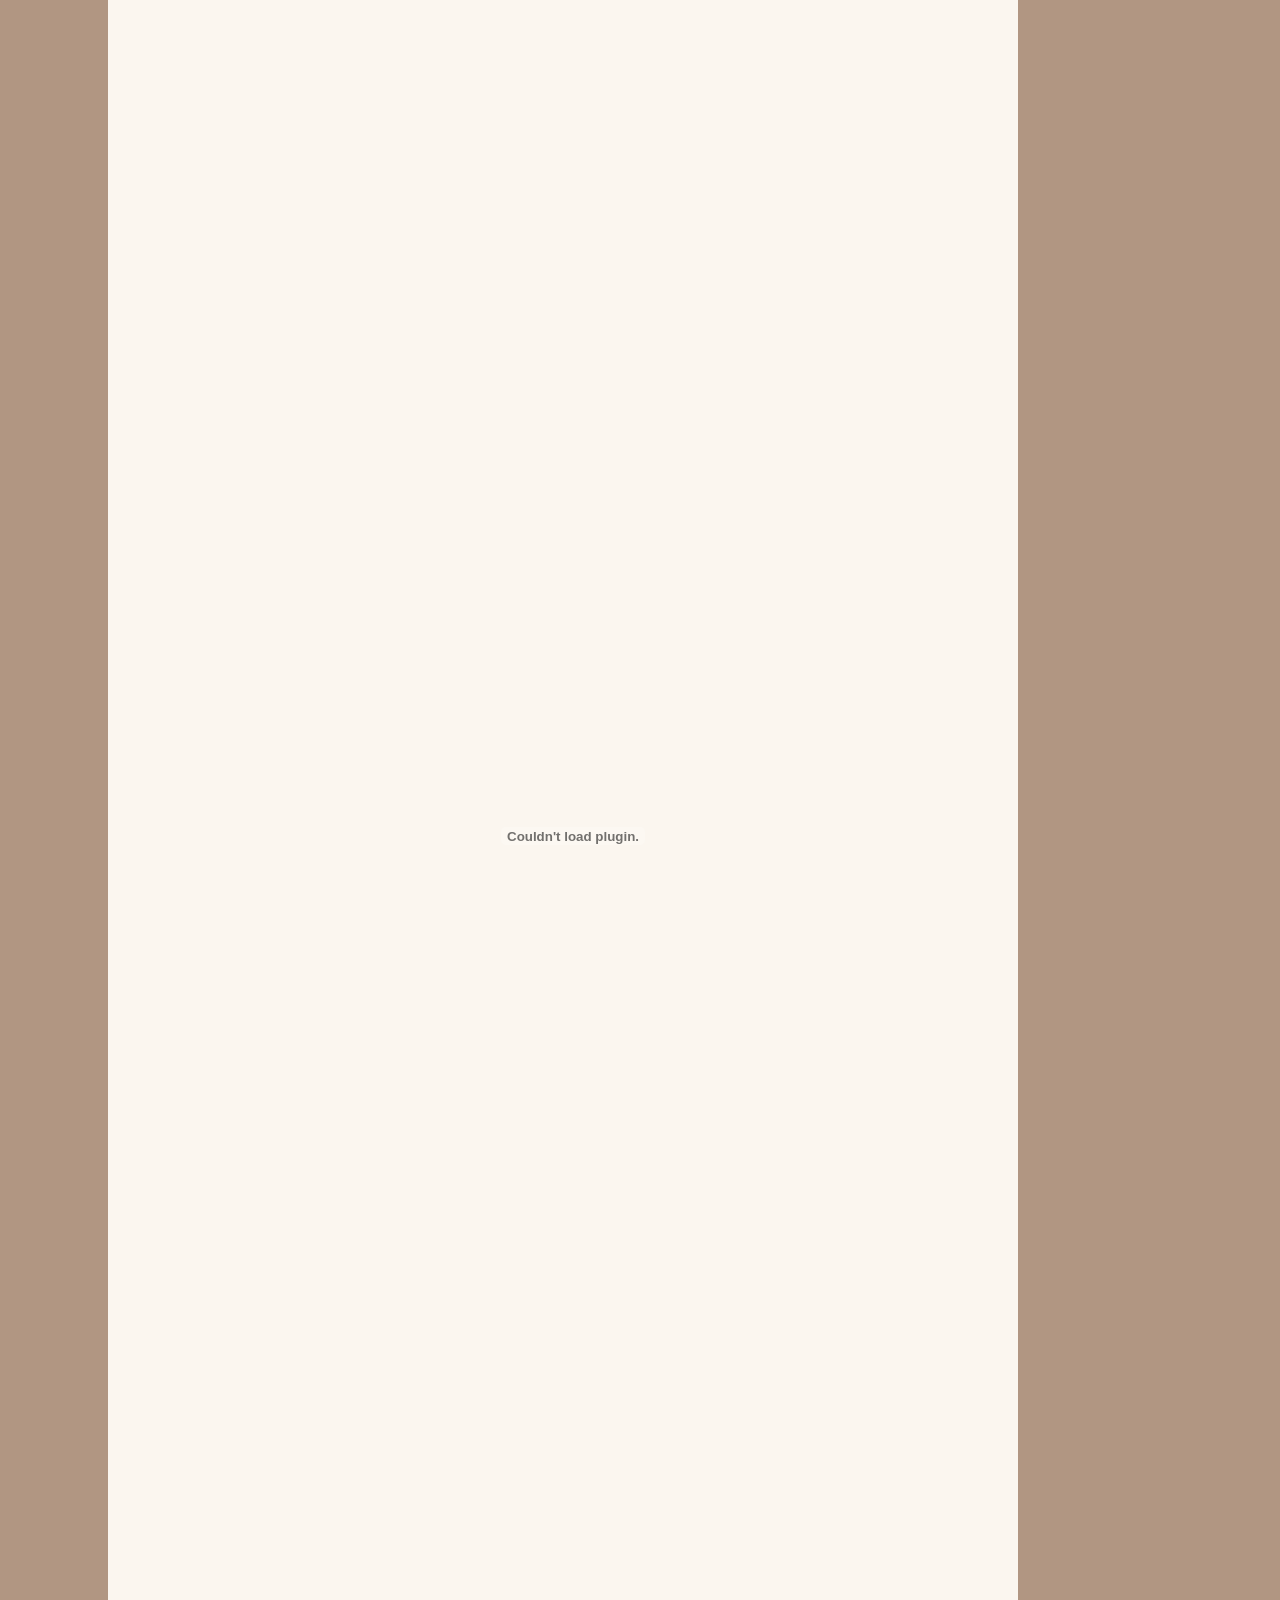
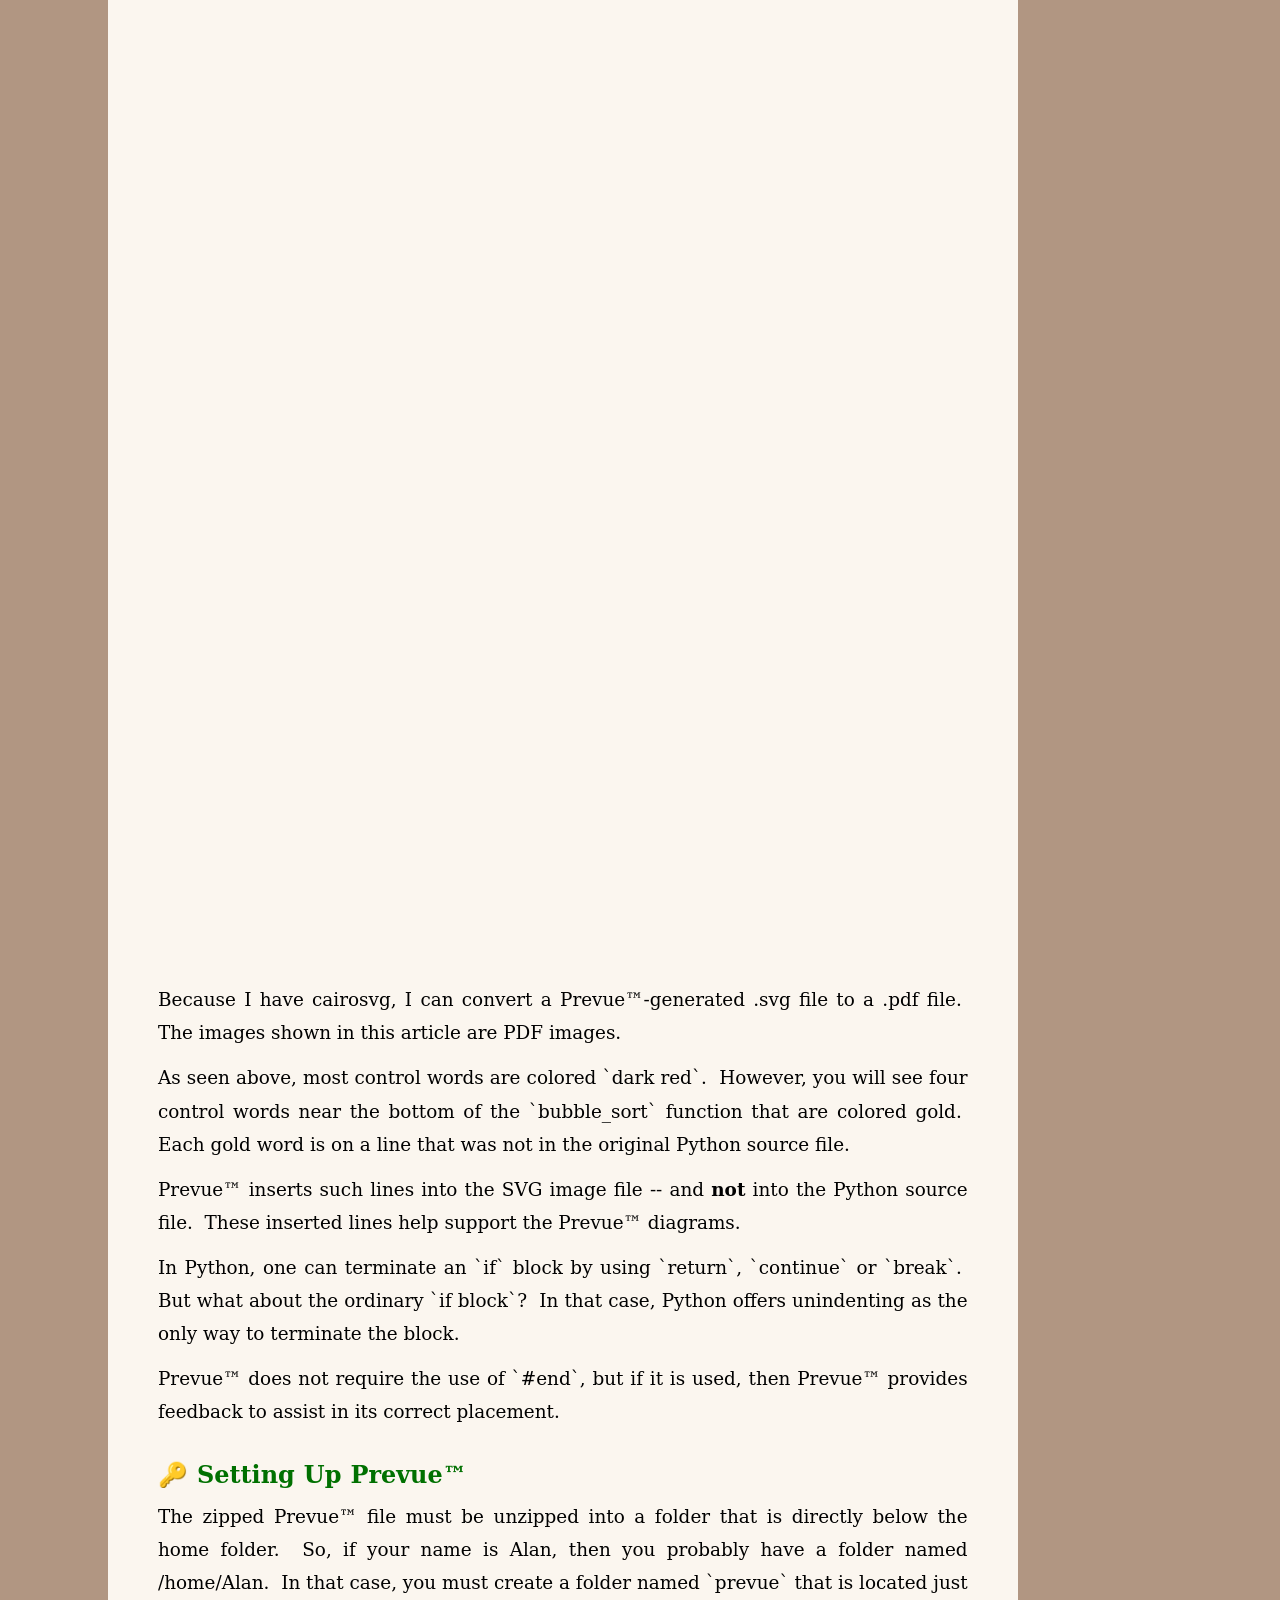
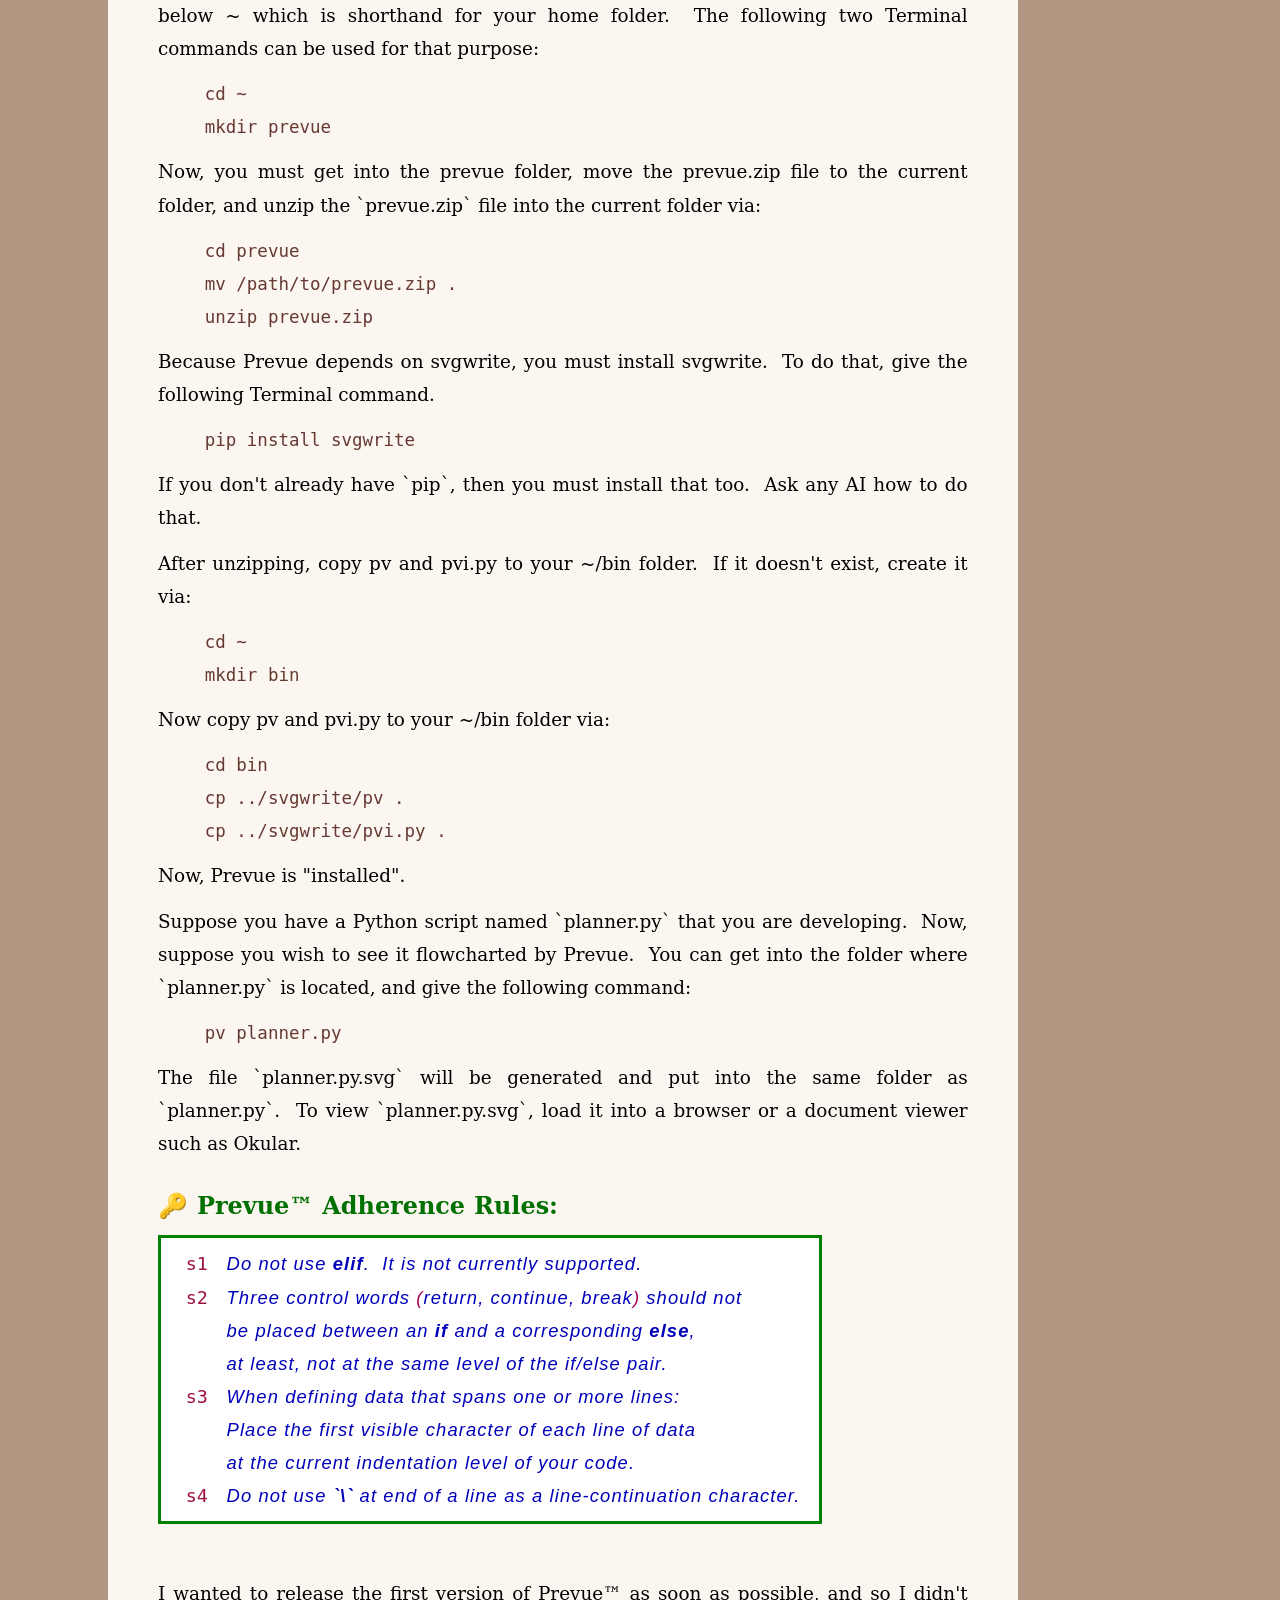
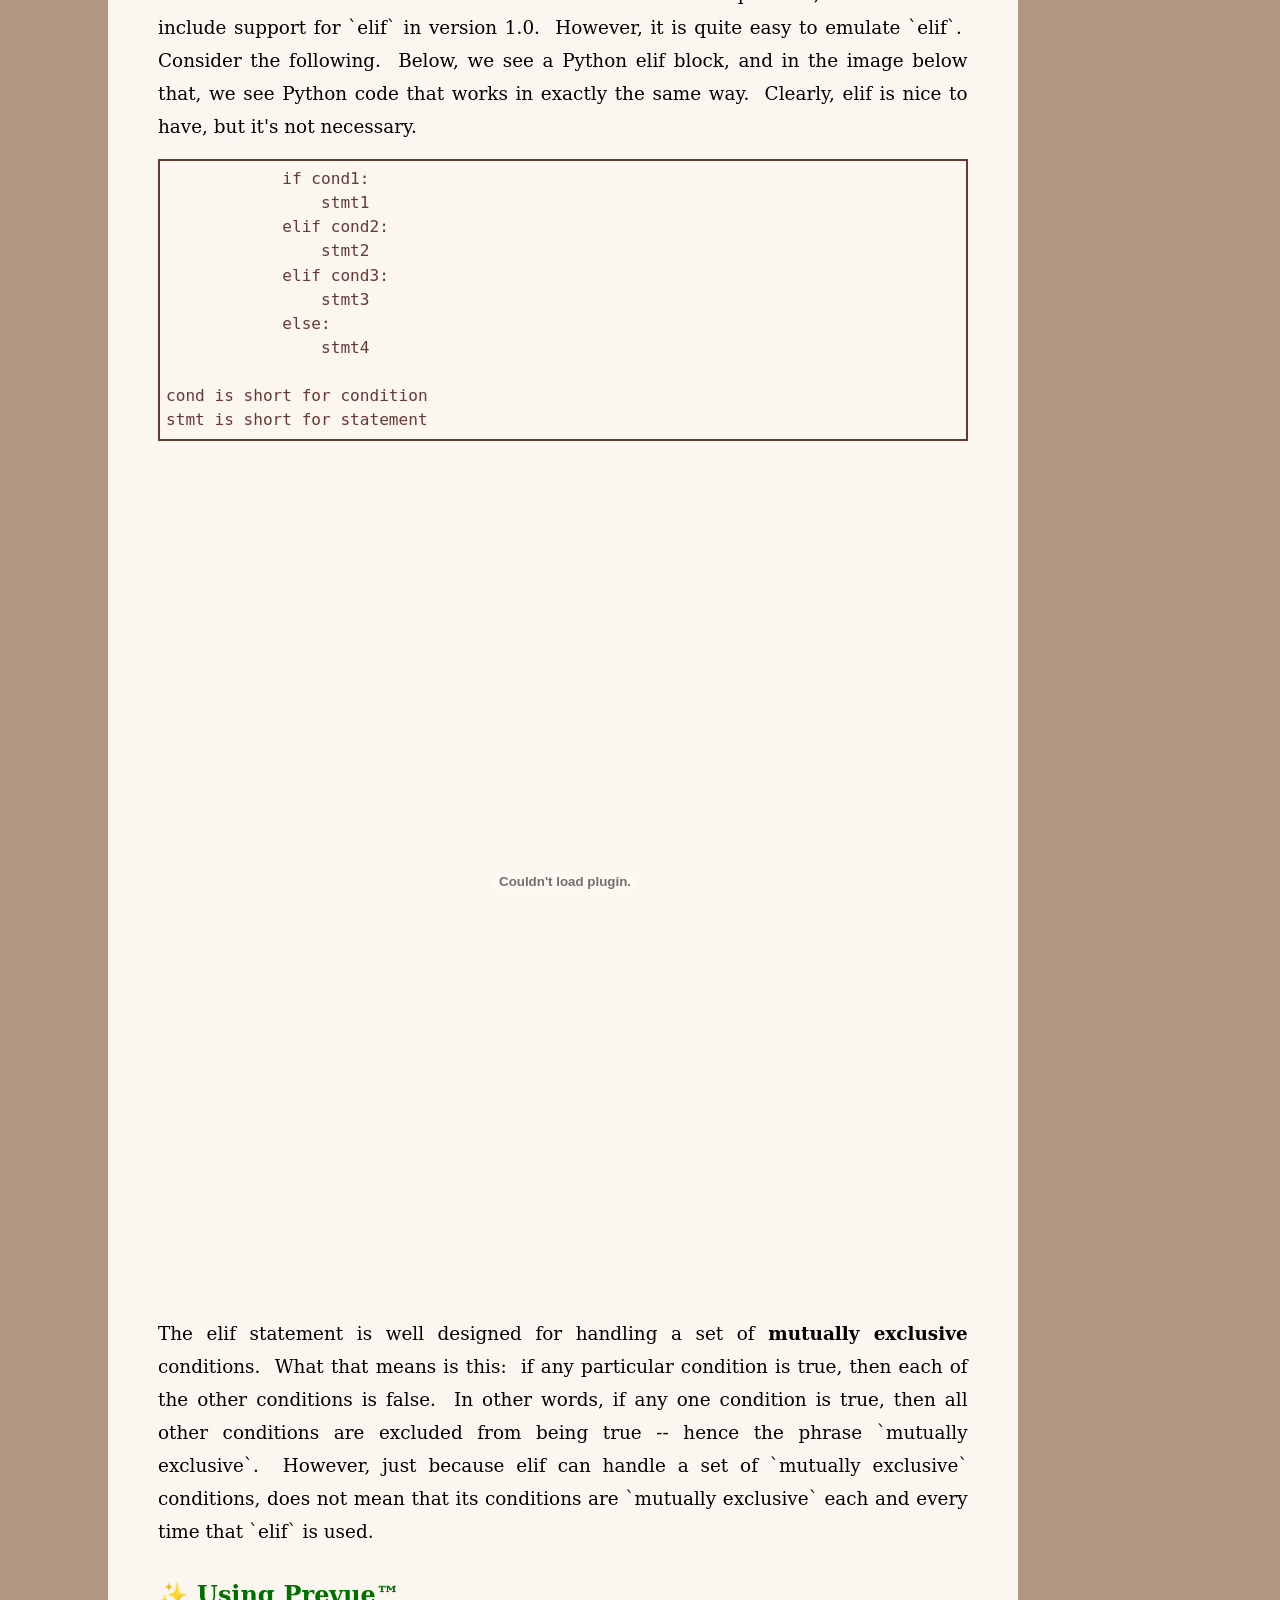
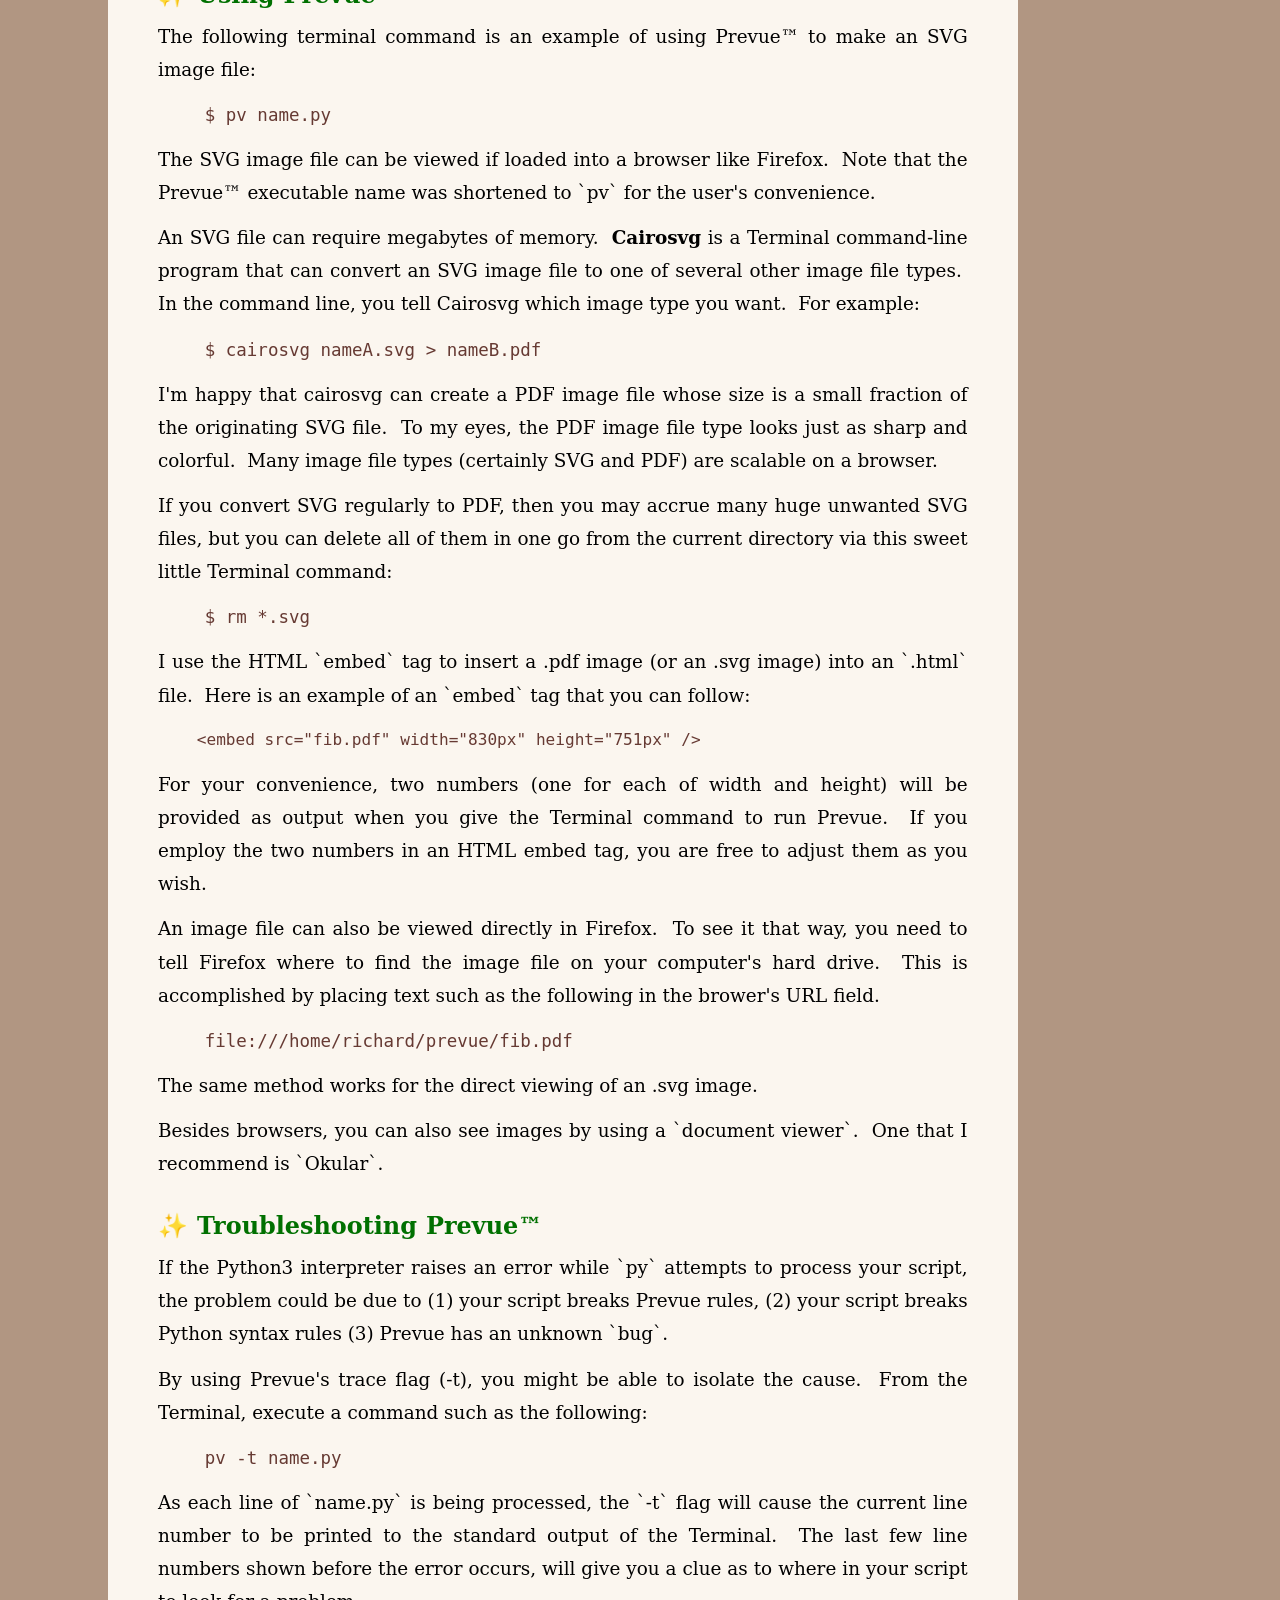
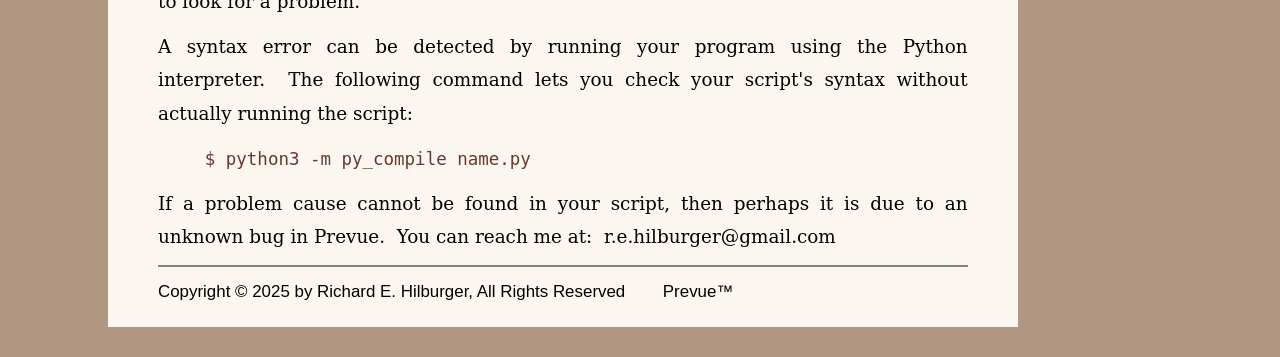
==== commit 7503e7bf: "Add files via upload" ====
--- a/prevue_documentation.html
+++ b/prevue_documentation.html
@@ -2,19 +2,19 @@
 <!DOCTYPE html>
 <html lang="en">
 <head>
-<title>Prevue&#8482; Intro</title>
+<title>Prevue™</title>
 <meta charset="UTF-8">
 <link href="mh.css" rel="stylesheet" type="text/css"/>
 </head>
 <body><div>
-<h2 style="text-align: center;">Prevue&#8482; Intro</h2><p>
+<h2 style="text-align: center;">Prevue™ Documentation</h2><p>
 </p><h3 style="text-align: left;">✨ Overview</h3><p></p><p>
-Prevue&#8482; was designed as a Python flowchart
+Prevue™ was designed as a Python flowchart
 visualizer, but it can also be viewed as a
 general-purpose flow-chart-making program.&nbsp; It can be
 used to express pseudo-code in any programming language.
 </p><p>
-Prevue&#8482; can take a Python source-code file as input and
+Prevue™ can take a Python source-code file as input and
 generate an easy-to-grasp flowchart as
 an SVG image file.&nbsp; That image shows the viewer how Python behaves in terms
 of its conditional branches.&nbsp; Time is saved, algorithms are corrected sooner, and
@@ -22,7 +22,7 @@
 </p><p>
 Prevue can help learners visualize
 the flow-of-control in a Python script.&nbsp; Experienced
-pythonistas will find that Prevue&#8482; provides a fast way to
+pythonistas will find that Prevue™ provides a fast way to
 analyze deeply nested control constructs.
 </p><p>
 </p><h3 style="text-align: left;">✨ Features</h3><p><table><tr><td> </td><td>&nbsp;<i>s1</i><kbd>&nbsp; &nbsp;<b>Generates an SVG image file from a user-specified Python source code file.</b></kbd>
@@ -31,9 +31,9 @@
 &nbsp;<i>s3</i><kbd>&nbsp; &nbsp;<b>Supports many basic and intermediate Python features.</b></kbd>
 </td><td> </td></tr></table>
 </p><p>
-</p><h3 style="text-align: left;">✨ A Prevue&#8482; Example</h3><p>The following Python program generates the famous
+</p><h3 style="text-align: left;">✨ A Prevue™ Example</h3><p>The following Python program generates the famous
 Fibonacci sequence.&nbsp; The Python program had its
-flowchart generated by Prevue&#8482;, and that's what you see below.
+flowchart generated by Prevue™, and that's what you see below.
 </p><p>
 Take note of the grey rectangle at the top center of the diagram's
 window.&nbsp; To the left of the grey
@@ -45,7 +45,7 @@
 Note that each element in the Fibonacci sequence
 is equal to the sum of the two previous elements.
 </p><p>
-</p><h3 style="text-align: left;">✨ Three Python Sort Functions</h3><p>I implemented three sort algorithms to use as Prevue&#8482;
+</p><h3 style="text-align: left;">✨ Three Python Sort Functions</h3><p>I implemented three sort algorithms to use as Prevue™
 examples for this article.&nbsp; Below are three functions --
 `bubble sort`, `selection sort`, and `merge sort`.&nbsp; The
 object being sorted is a Python list.
@@ -60,7 +60,7 @@
 </p><p>
 <embed src="sort_fcns.pdf" width="830px" height="3450px" />
 </p><p>
-Because I have cairosvg, I can convert a Prevue&#8482;-generated .svg file
+Because I have cairosvg, I can convert a Prevue™-generated .svg file
 to a .pdf file.&nbsp; The images shown in this article are PDF images.
 </p><p>
 As seen above, most control words are colored
@@ -69,20 +69,20 @@
 gold.&nbsp; Each gold word is on a line that was
 not in the original Python source file.
 </p><p>
-Prevue&#8482; inserts such lines into the SVG image
+Prevue™ inserts such lines into the SVG image
 file -- and <b>not</b> into the Python source
-file.&nbsp; These inserted lines help support the Prevue&#8482; diagrams.
+file.&nbsp; These inserted lines help support the Prevue™ diagrams.
 </p><p>
 In Python, one can terminate an `if` block by using
 `return`, `continue` or `break`.&nbsp; But what about the
 ordinary `if block`?&nbsp; In that case, Python offers
 unindenting as the only way to terminate the block.
 </p><p>
-Prevue&#8482; does not require the use of `#end`, but if it is used,
+Prevue™ does not require the use of `#end`, but if it is used,
 then Prevue&#8482 provides feedback to assist in its
 correct placement.
 </p><p>
-</p><h3 style="text-align: left;">🔑 Setting Up Prevue&#8482;</h3><p>The zipped Preview file must be unzipped into a folder
+</p><h3 style="text-align: left;">🔑 Setting Up Prevue™</h3><p>The zipped Prevue™ file must be unzipped into a folder
 that is directly below the home folder.&nbsp; So, if your
 name is Alan, then you probably have a
 folder named /home/Alan.&nbsp; In that case, you must create
@@ -96,7 +96,7 @@
 </p><p>
 Now, you must get into the prevue folder, move the prevue.zip
 file to the current folder, and
-unzip the `preview.zip` file into the current folder via:
+unzip the `prevue.zip` file into the current folder via:
 </p><p>
 &nbsp; &nbsp; &nbsp; &nbsp; <code> cd prevue</code></br>
 &nbsp; &nbsp; &nbsp; &nbsp; <code> mv /path/to/prevue.zip .</code></br>
@@ -129,13 +129,13 @@
 by Prevue.&nbsp; You can get into the folder where `planner.py` is
 located, and give the following command:
 </p><p>
-&nbsp; &nbsp; &nbsp; &nbsp; <code> pv&nbsp; planner.py</code>
-</p><p>
-The file `planner.svg` will be generated and put into the
-same folder as `planner.py`.&nbsp; To view `planner.svg`, load
+&nbsp; &nbsp; &nbsp; &nbsp; <code> pv planner.py</code>
+</p><p>
+The file `planner.py.svg` will be generated and put into the
+same folder as `planner.py`.&nbsp; To view `planner.py.svg`, load
 it into a browser or a document viewer such as Okular.
 </p><p>
-</p><h3 style="text-align: left;">🔑 Prevue&#8482; Adherence Rules:</h3><p><table><tr><td> </td><td>&nbsp;<i>s1</i><kbd>&nbsp; &nbsp;Do not use <b>elif</b>.&nbsp; It is not supported in version 1.0</kbd>
+</p><h3 style="text-align: left;">🔑 Prevue™ Adherence Rules:</h3><p><table><tr><td> </td><td>&nbsp;<i>s1</i><kbd>&nbsp; &nbsp;Do not use <b>elif</b>.&nbsp; It is not currently supported.</kbd>
 &nbsp;<i>s2</i><kbd>&nbsp; &nbsp;Three control words <span class=a>(</span>return, continue, break<span class=a>)</span> should not</kbd>
 &nbsp;<i>&nbsp; </i><kbd>&nbsp; &nbsp;be placed between an <b>if</b> and a corresponding <b>else</b>,</kbd>
 &nbsp;<i>&nbsp; </i><kbd>&nbsp; &nbsp;at least, not at the same level of the if/else pair.</kbd>
@@ -146,7 +146,7 @@
 </td><td> </td></tr></table>
 </p><p>
 </p><p>
-</p><p>I wanted to release the first version of Prevue&#8482;
+</p><p>I wanted to release the first version of Prevue™
 as soon as possible, and so
 I didn't include support for `elif` in version 1.0.&nbsp; However,
 it is quite easy
@@ -180,13 +180,13 @@
 its conditions are `mutually exclusive`
 each and every time that `elif` is used.
 </p><p>
-</p><h3 style="text-align: left;">✨ Using Prevue&#8482;</h3><p>The following terminal command is an example of using Prevue&#8482;
+</p><h3 style="text-align: left;">✨ Using Prevue™</h3><p>The following terminal command is an example of using Prevue™
 to make an SVG image file:
 </p><p>
 &nbsp; &nbsp; &nbsp; &nbsp; <code>$ pv name.py</code>
 </p><p>
 The SVG image file can be viewed if loaded into a browser
-like Firefox.&nbsp; Note that the Prevue&#8482; executable name was
+like Firefox.&nbsp; Note that the Prevue™ executable name was
 shortened to `pv` for the user's convenience.
 </p><p>
 An SVG file can require megabytes of memory.&nbsp; <b>Cairosvg</b> is a
@@ -236,7 +236,7 @@
 Besides browsers, you can also see images by using a
 `document viewer`.&nbsp; One that I recommend is `Okular`.
 </p><p>
-</p><h3 style="text-align: left;">✨ Troubleshooting Prevue&#8482;</h3><p>If the Python3 interpreter raises an error while `py`
+</p><h3 style="text-align: left;">✨ Troubleshooting Prevue™</h3><p>If the Python3 interpreter raises an error while `py`
 attempts to process your script, the problem could
 be due to (1) your script breaks Prevue
 rules, (2) your script breaks Python syntax rules (3)
